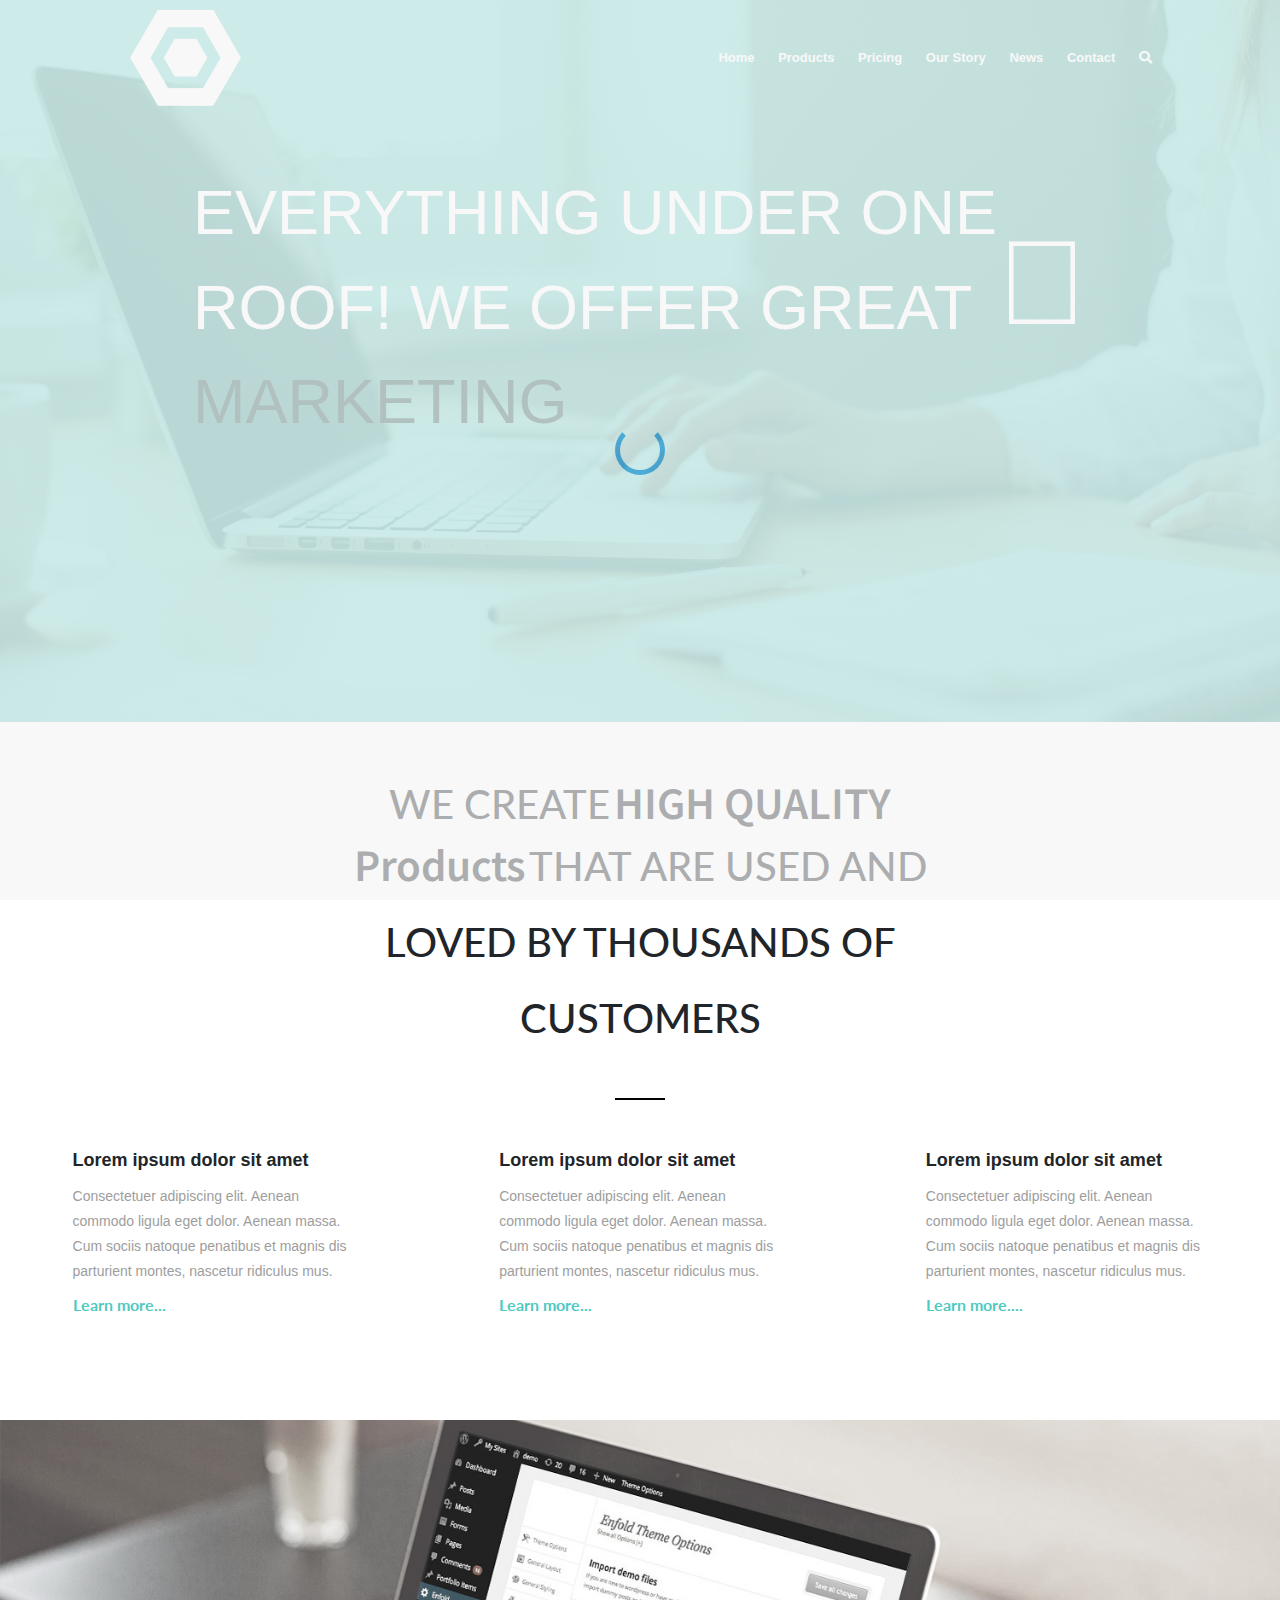
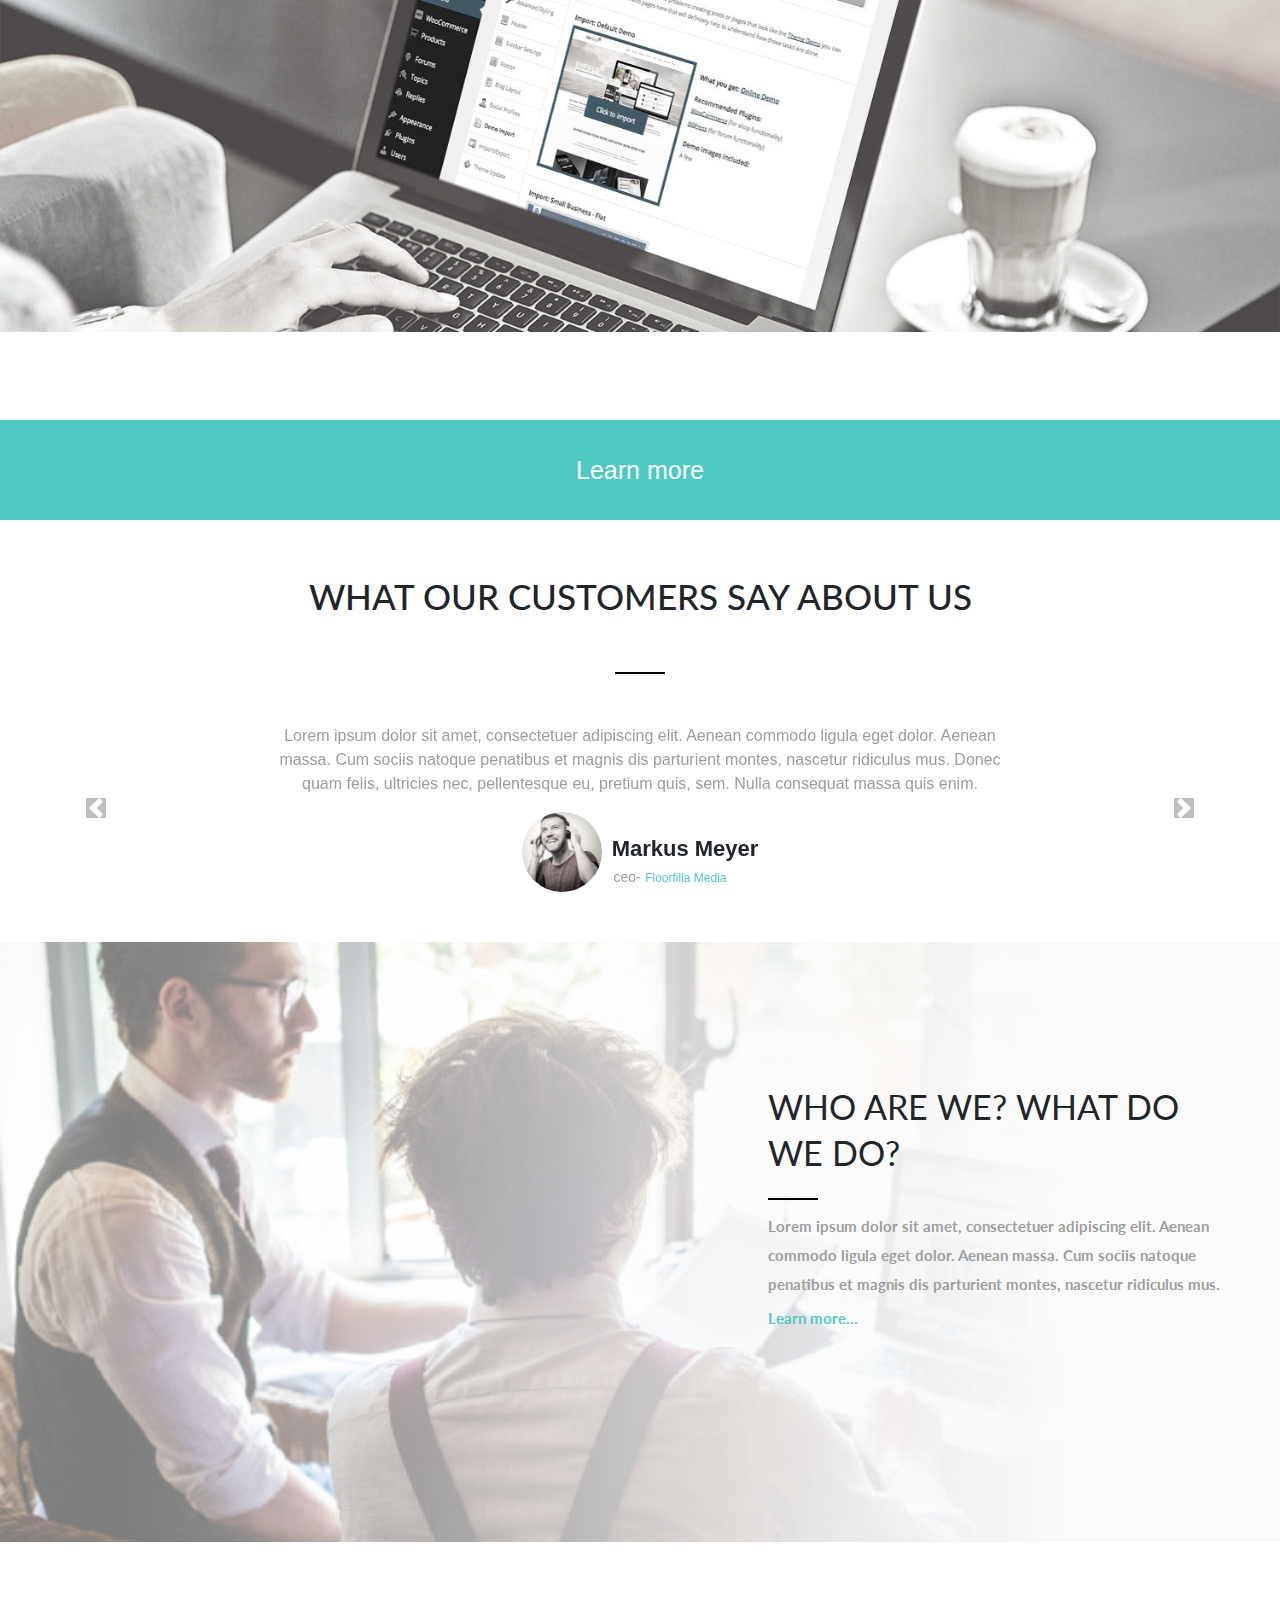
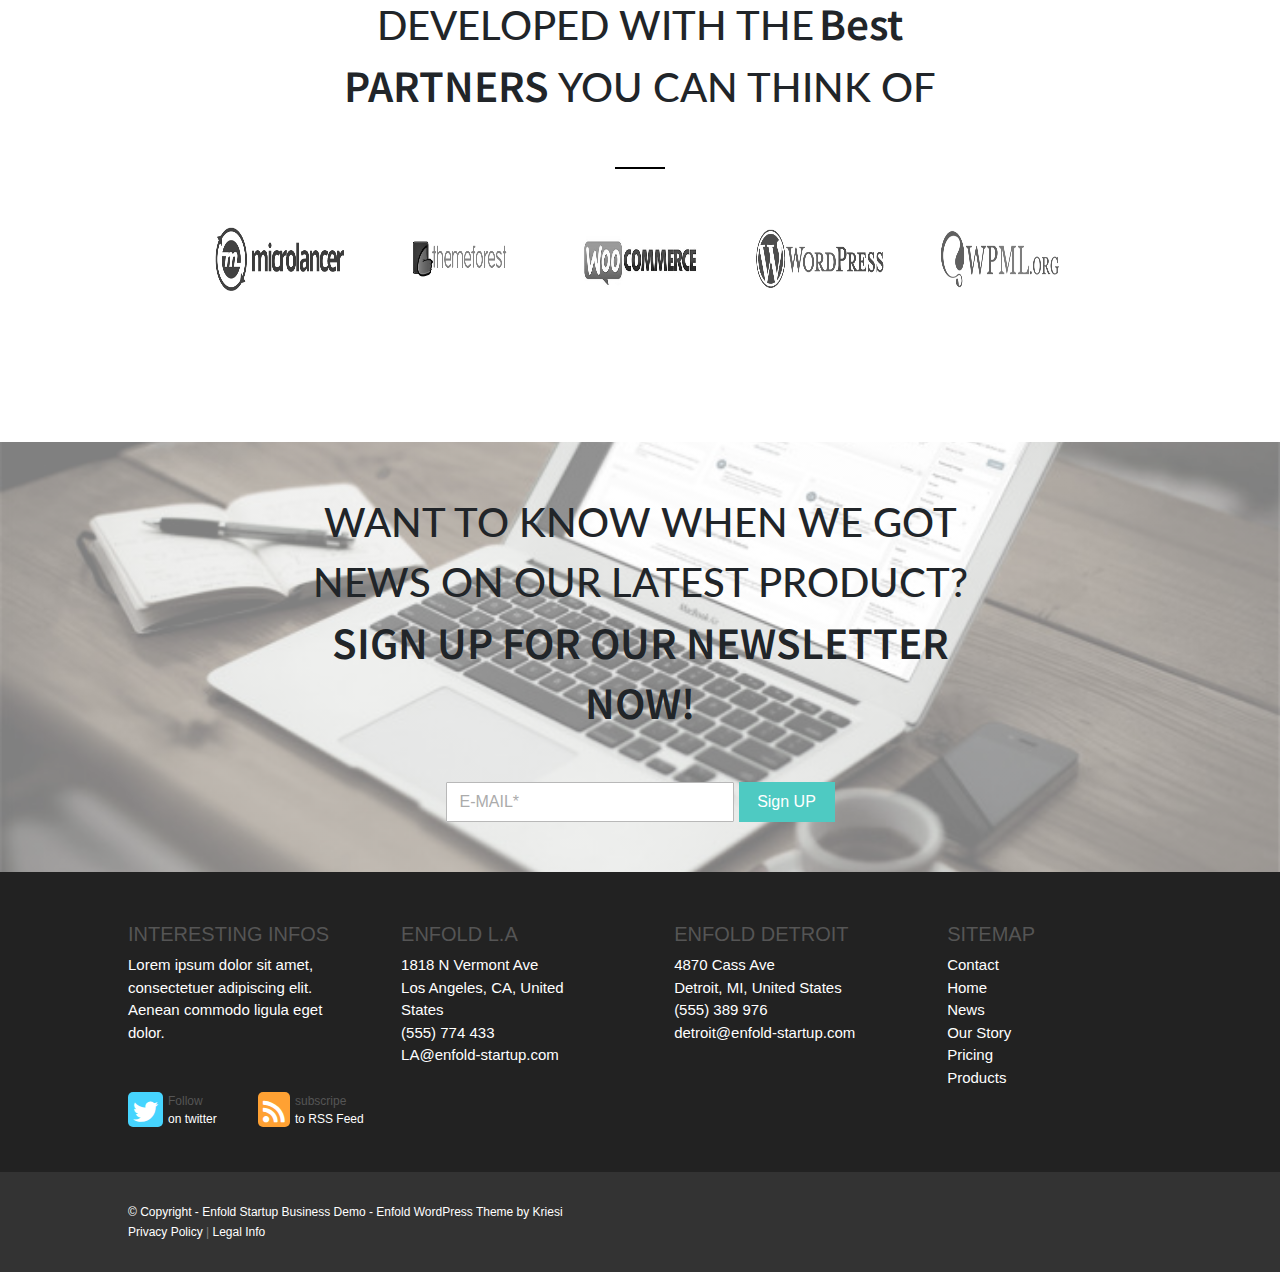
==== index.html @ 27d4fe41 "Project" ====
<!DOCTYPE html>
<html lang="en">
<head>
    <meta charset="UTF-8">
    <meta http-equiv="X-UA-Compatible" content="IE=edge">
    <meta name="viewport" content="width=device-width, initial-scale=1.0">
    <title> Enfold Startup</title>
    <link rel="shortcut icon" href="Additions/images/titleLogo2.PNG" type="image/x-icon" />
    <link rel="stylesheet" href="Css/all.min.css">
    <link rel="preconnect" href="https://fonts.gstatic.com">
    <link href="https://fonts.googleapis.com/css2?family=Lato:wght@300&display=swap" rel="stylesheet">
    <link rel="stylesheet" href="https://pro.fontawesome.com/releases/v5.10.0/css/all.css" integrity="sha384-AYmEC3Yw5cVb3ZcuHtOA93w35dYTsvhLPVnYs9eStHfGJvOvKxVfELGroGkvsg+p" crossorigin="anonymous"/>
    <link rel="preconnect" href="https://fonts.gstatic.com">
    <link href="https://fonts.googleapis.com/css2?family=Noto+Sans+SC:wght@500&display=swap" rel="stylesheet">  
    <link rel="stylesheet" href="https://maxcdn.bootstrapcdn.com/bootstrap/4.0.0/css/bootstrap.min.css" integrity="sha384-Gn5384xqQ1aoWXA+058RXPxPg6fy4IWvTNh0E263XmFcJlSAwiGgFAW/dAiS6JXm" crossorigin="anonymous">
    <link rel="stylesheet" href="Css/Style.css">
</head>
<body>

    <nav class="myNav">
        <nav class="navbar navbar-dark bg-secondary">

            <div class="container-fluid">
                <img src="Additions/images/logo_coming_soon.png" height="80px">
                <button class="navbar-toggler" type="button" data-bs-toggle="collapse" data-bs-target="#navbarToggleExternalContent" aria-controls="navbarToggleExternalContent" aria-expanded="false" aria-label="Toggle navigation">
                    <span class="navbar-toggler-icon"></span>
                </button>
                
            </div>
            
        </nav>
        
        <div class="collapse" id="navbarToggleExternalContent">
    
            <div class="bg-secondary p-4" >
                <ul>
                    <li><a href="./index.html">Home</a></li>
                    <div class="bordering"></div>
                    <li><a href="./Products.html">Products</a></li>
                    <div class="bordering"></div>
                    <li><a href="./pricing.html">Pricing</a></li>
                    <div class="bordering"></div>
                    <li><a href="/ourstory.html">Our Story</a></li>
                    <div class="bordering"></div>
                    <li><a href="./news.html">News</a></li>
                    <div class="bordering"></div>
                    <li><a href="./contact.html">Contact</a></li>
                    <div class="bordering"></div>
                </ul>
            </div>
    
        </div>
    </nav>

    <!-- SECTION 1 -->

    <section class="section1">

        <header class="myHeader">

            <div class="headerContainer">

                <div class="containerDiv1">
                    <img class="myimg" src="Additions/images/logo_coming_soon.png" height="115px">
                </div>

                <div class="containerDiv2">
                    
                    <ul>
                        <li><a href="./index.html">Home</a></li>
                        <li><a href="./Products.html">Products</a></li>
                        <li><a href="./pricing.html">Pricing</a></li>
                        <li><a href="./ourstory.html">Our Story</a></li>
                        <li><a href="./news.html">News</a></li>
                        <li><a href="./contact.html">Contact</a></li>
                        <li>
                            <a href="#"><i class="fas fa-search"></i></a>
                        </li>
                    </ul>

                </div>
                
            </div>

        </header>

        <div class="section1_Div1">

            <div class="section1_Div1_conatiner1">

                <div class="container1_div1">
                    <p>EVERYTHING UNDER ONE</p>
                    <p>ROOF! WE OFFER GREAT</p>
                    <p>MARKETING</p>
                </div>


                <div class="container1_div2">
                    <div class="popupDiv">Watch Our Promo Video</div>
                    <a target="_blank" href="https://vimeo.com/64927358"> <i class="fal fa-play-circle"></i></a>
                </div>
            </div>
        </div>
    </section>

    <!-- END SECTION 1 -->

    <!-- SECTION 2 -->

    <section class="section2">
        
        <div class="section2_Div1"> 
            <p> 
                <span class="words">WE CREATE</span> 
                <span class="strongFont">HIGH QUALITY</span> <br> 
                <span class="strongFont">Products</span> <span class="words">THAT ARE USED AND</span>
                <p class="words">LOVED BY THOUSANDS OF</p>
                <p class="words">CUSTOMERS</p>
            </p>
                <div class="breaks" id="break2"></div>
        </div>

        <div class="section2_Div2_container">

            <div class="containerContent1" id="containerContent1First">
                <h3>Lorem ipsum dolor sit amet</h3>
                <span>Consectetuer adipiscing elit. Aenean commodo ligula</span>
                <span>eget dolor. Aenean massa. Cum sociis natoque</span>
                <span>penatibus et magnis dis parturient montes, nascetur</span>
                <span>ridiculus mus.</span> <br>
                <a href="#">Learn more...</a>
            </div>

            <div class="containerContent1">
                <h3>Lorem ipsum dolor sit amet</h3>
                <span>Consectetuer adipiscing elit. Aenean commodo ligula</span>
                <span>eget dolor. Aenean massa. Cum sociis natoque</span>
                <span>penatibus et magnis dis parturient montes, nascetur</span>
                <span>ridiculus mus.</span> <br>
                <a href="#">Learn more...</a>
            </div>

            <div class="containerContent1">
                <h3>Lorem ipsum dolor sit amet</h3>
                <span>Consectetuer adipiscing elit. Aenean commodo ligula</span>
                <span>eget dolor. Aenean massa. Cum sociis natoque</span>
                <span>penatibus et magnis dis parturient montes, nascetur</span>
                <span>ridiculus mus.</span> <br>
                <a href="#">Learn more....</a>
            </div>
        </div>
    </section>

    <!-- END SECTION 2 -->

    <!-- SECTION 3 -->

    <section class="section3">

        <div class="section3Container">

            <div class="div1">
                <div class="div1Fdiv">

                    <div>
                        <p class="boxing1">First of all select the <span class="EnfoldSpan">“Enfold”</span> option <br> from your admin menu</p>
                        <p class="number1">1</p>
                    </div>

                    <div>
                        <p class="number1" id="num4">4</p>
                        <p class="boxing2" id="num4boxing">Save the page once<br> you are done</p>
                    </div>
                </div>
                
            </div>
        
            <div class="div2">
                <div class="div1Sdiv">
                    
                    <div class="div1Sdiv2Div2">
                        <p class="boxing3">Open the demo<br> import tab</p>
                        <p class="number1">  2</p>
                    </div>
                    
                    <div class="div1SdivDiv1">
                        <p class="number1" id="num1edit">3</p>
                        <p class="boxing4">Select the demo you like and click <br> the <span class="EnfoldSpan">import</span> button</p>
                    </div>
                </div>
            </div>
        </div>

        
    </section>

    <div class="section3ContainerDivDisplay">
        <div class="DivDisplayDiv1">
            <div class="DivDisplayDiv1Div"> 1 </div>
            <div class="DivDisplayDiv1Div"> 2 </div>
            <div class="DivDisplayDiv1Div"> 3 </div>
            <div class="DivDisplayDiv1Div"> 4 </div>
        </div>

        <div class="DivDisplayDiv2">
            <div class="DivDisplayDiv2Div">First of all select the <span class="EnfoldSpan">“Enfold”</span> option from your admin menu</div>
            <div class="DivDisplayDiv2Div">Open the demo import tab</div>
            <div class="DivDisplayDiv2Div">Select the demo you like and click the <span class="EnfoldSpan">import</span> button</div>
            <div class="DivDisplayDiv2Div">Save the page once you are done</div>
        </div>
    </div>
    <!-- END SECTION 3 -->

    <!-- SECTION 4 -->

    <section class="section4">

        <div class="section4Div">
        <p>Learn more</p>
        </div>

    </section>

<!-- End SECTION 4 -->

    <!-- Section 5 -->

    <section class="section5">

        <div class="section5div1">
            <p>WHAT OUR CUSTOMERS SAY ABOUT US</p>
        </div>

        <div class="breaks" id="break3"></div>

        <div>
            <div id="carouselExampleControls" class="carousel slide" data-ride="carousel">

                <div class="carousel-inner">
                    <div class="carousel-item active">  

                        <div class="caroselP">
                            <p>
                                Lorem ipsum dolor sit amet, consectetuer adipiscing elit. Aenean commodo ligula eget dolor. Aenean massa. Cum sociis
                                natoque penatibus et magnis dis parturient montes, nascetur ridiculus mus. Donec quam felis, ultricies nec,
                                pellentesque eu, pretium quis, sem. Nulla consequat massa quis enim.
                            </p>
                        </div>

                        <div class="authorinfo">

                            <div class="autorinfoimg">
                                <img  class="caroselImages" src="./Additions/images/desat-boy-m4-180x180.jpg" height="80px" width="80px">
                            </div>

                            <div class="authorinfodata">
                                <span class="authorname">Markus Meyer</span><br>
                                <span class="authorceo">ceo-</span>
                                <a href="#" class="authormedia"> Floorfilla Media</a>
                            </div>
                        </div>
                    </div>

                  <div class="carousel-item">
                    <div class="caroselP">
                        <p>
                            Donec quam felis, ultricies nec, pellentesque eu, pretium quis, sem. Nulla consequat massa quis enim. Lorem ipsum dolor
                            sit amet, consectetuer adipiscing elit. Aenean commodo ligula eget dolor. Aenean massa. Cum sociis natoque penatibus
                            et magnis dis parturient montes, nascetur ridiculus mus.
                        </p>
                    </div>

                    <div class="authorinfo">

                        <div class="autorinfoimg">
                            <img  class="caroselImages" src="./Additions/images/desat-girl-m15-180x180.jpg" height="80px" width="80px">
                        </div>

                        <div class="authorinfodata">
                            <span class="authorname" id="authornameEdit">Susan Charice</span><br>
                            <span class="authorceo" id="authorceoEdit">ceo-</span>
                            <a href="#" class="authormedia"> Mambajuice</a>
                        </div>
                    </div>
                  </div>

                </div>

                <a class="carousel-control-prev" href="#carouselExampleControls" role="button" data-slide="prev">
                  <span class="carousel-control-prev-icon" aria-hidden="true" style="background-color: grey;"></span>
                  <span class="sr-only">Previous</span>
                </a>
                <a class="carousel-control-next" href="#carouselExampleControls" role="button" data-slide="next">
                  <span class="carousel-control-next-icon" aria-hidden="true" style="background-color: grey;"></span>
                  <span class="sr-only">Next</span>
                </a>
              </div>
        </div>
    </section>
    <!-- END SECTION 5 -->

    <!-- SECTION 6 -->

    <section class="section6">
        <div class="section6Container">
            <div class="s6contContent">
                <p class="s6contContentPmain">WHO ARE WE? WHAT DO</p>
                <p class="s6contContentPmain">WE DO?</p>
                <div class="breaks" style="margin-left: 0; margin-top: 30px; margin-bottom: 20px;"></div>
                <p class="s6contContentP">Lorem ipsum dolor sit amet, consectetuer adipiscing elit. Aenean</p>
                <p class="s6contContentP">commodo ligula eget dolor. Aenean massa. Cum sociis natoque</p>
                <p class="s6contContentP">penatibus et magnis dis parturient montes, nascetur ridiculus mus.</p>
                <a href="#"> Learn more... </a>
            </div>
        </div>
    </section>

    <!-- End Section 6 -->

    <!-- SECTION 7 -->

    <section class="section7">

        <div class="section7Container">

            <div class="s7contContent1">
                <span class="words">DEVELOPED WITH THE</span> 
                <span class="strongFont">Best</span> <br> 
                <span class="strongFont">PARTNERS </span>
                <span class="words">YOU CAN THINK OF</span>
            </div>
            <div class="breaks"></div>


            <div id="carouselExampleSlidesOnly" class="carousel slide" data-ride="carousel">
                <div class="carousel-inner">
                    <div class="carousel-item active">
                        <div class="s7contContent2">
                            <img class="heightAndWidthImgEdit" src="Additions/images/microlancer.png" height="140px" width="250px">
                            <img class="heightAndWidthImgEdit" src="Additions/images/themeforest.png" height="140px" width="250px">
                            <img class="heightAndWidthImgEdit" src="Additions/images/woocommerce.png" height="140px" width="250px">
                            <img class="heightAndWidthImgEdit" src="Additions/images/wordpress.png" height="140px" width="250px">
                            <img class="heightAndWidthImgEdit" src="Additions/images/wpml.png" height="140px" width="250px">
                        </div>
                    </div>
                    
                    <div class="carousel-item">
                        <div class="s7contContent2">
                            <img class="heightAndWidthImgEdit" src="Additions/images/bbpress.png" height="140px" width="250px">
                            <img class="heightAndWidthImgEdit" src="Additions/images/enfold.png" height="140px" width="250px">
                            <img class="heightAndWidthImgEdit" src="Additions/images/envato.png" height="140px" width="250px">    
                            <img class="heightAndWidthImgEdit" src="Additions/images/jquery.png" height="140px" width="250px">
                            <img class="heightAndWidthImgEdit" src="Additions/images/kriesi.png" height="140px" width="250px">
                        </div>
                    </div>
                </div>
            </div>

        </div>
    </section>

    <section class="section7" id="section7ForResponsive">

        <div class="section7Container">

            <div class="s7contContent1">
                <span class="words">DEVELOPED WITH THE</span> 
                <span class="strongFont">Best</span><br>
                <span class="strongFont">PARTNERS</span>
                <span class="words">YOU CAN THINK OF</span>
            </div>
            <div class="breaks"></div>


            <div id="carouselExampleSlidesOnly" class="carousel slide" data-ride="carousel">
                <div class="carousel-inner">
                    <div class="carousel-item active">
                        <div class="responsiveCarosel">
                            <div style="text-align: center; width: 100%;"><img src="Additions/images/microlancer.png" height="230px" width="500px"></div>
                    
                            <div style=" width: 100%; margin: auto; display: flex; justify-content: center; ">
                                <img src="Additions/images/themeforest.png" height="140px" width="50%">
                                <img src="Additions/images/woocommerce.png" height="140px" width="50%">
                            </div>    
                            <div style=" width: 100%; margin: auto; display: flex; justify-content: center;">
                                <img src="Additions/images/wordpress.png" height="140px" width="50%">
                                <img src="Additions/images/wpml.png" height="140px" width="50%">
                            </div>
                        </div>
                    </div>
                    
                    <div class="carousel-item">
                        <div class="responsiveCarosel">
                            <div style="text-align: center; width: 100%;"><img src="Additions/images/bbpress.png" height="230px" width="500px"></div>
                    
                            <div style=" width: 100%; margin: auto; display: flex; justify-content: center; ">
                                <img src="Additions/images/enfold.png" height="140px" width="50%">
                                <img src="Additions/images/envato.png" height="140px" width="50%">
                            </div>    
                            <div style=" width: 100%; margin: auto; display: flex; justify-content: center;">
                                <img src="Additions/images/jquery.png" height="140px" width="50%">
                                <img src="Additions/images/kriesi.png" height="140px" width="50%">
                            </div>
                        </div>
                    </div>
                </div>
            </div>

        </div>
    </section>

    <!--END SECTION 7 -->

    <!-- SECTION 8 -->
    <section class="section8">

        <div class="section8Container">

            <div class="s8conContent1">
                <p class="words">WANT TO KNOW WHEN WE GOT</p>
                <p class="words">NEWS ON OUR LATEST PRODUCT?</p>
                <p class="strongFont">SIGN UP FOR OUR NEWSLETTER</p>
                <p class="strongFont">NOW!</p>
            </div>

            <div class="s8conContent2">

                <div class="s8conContent2Div1">
                    <input type="email" placeholder="E-MAIL*">
                </div>

                <div class="s8conContent2Div2">
                    <input type="button" value="Sign UP">
                </div>

            </div>
        </div>

    </section>

    <!-- END SECTION 8 -->

    <footer class="myfooter">
        
        <div class="footerControl">

            <div class="footerContainer">

                <div class="footerDiv1"> 
                    <h5>INTERESTING INFOS</h5>    
                    <p class="footerDiv1p">Lorem ipsum dolor sit amet, consectetuer adipiscing elit. Aenean commodo ligula eget dolor. </p>
    
                    <div class="footerDiv1_Div1">
                        <div class="fontawesomeeTwit">
                            <i id="twit" class="fab fa-twitter"></i>
                        </div>

                        <p class="footdiv1Div1P">Follow <br>  <a target="_blank" href="https://www.twitter.com">on twitter</a> </p>

                        <div class="fontawesomeeRss">
                            <i id="twit" class="fas fa-rss"></i>
                        </div>
                        <p class="footdiv1Div1P"> subscripe <br>  <a target="_blank" href="#" class="footerDiv1_Div1PA">to RSS Feed</a> </p>
                    </div>
                </div>
    
    
                <div class="footerDiv1" id="footerDiv1edited"> 
                    <h5 class="footerDiv1-h5-EDIT1"> ENFOLD L.A </h5>
                    <p>1818 N Vermont Ave <br>Los Angeles, CA, United States <br> (555) 774 433 <br> LA@enfold-startup.com </p>
                </div>

                <div class="footerDiv1" id="footerDiv1edited"> 
                    <h5 class="footerDiv1-h5-EDIT1">  ENFOLD DETROIT </h5>    
                    <p>4870 Cass Ave<br>Detroit, MI, United States <br> (555) 389 976 <br> detroit@enfold-startup.com </p>
                </div>

                <div class="footerDiv1" id="footerDiv1edited2"> 
                    <h5 class="footerDiv1-h5-EDIT1">  SITEMAP </h5>    
                    <a href="#">Contact</a>
                    <a href="#">Home</a>
                    <a href="#">News</a>
                    <a href="#">Our Story</a>
                    <a href="#"> Pricing </a>
                    <a href="#"> Products </a>
                </div>
            </div>
        </div>
    </footer>

    <footer class="copyright">

        <div class="copyrightContainer">

            <div class="crcontainercontent1">
                <span> © Copyright - </span>
                <a href="#">Enfold Startup Business Demo </a> <span>-</span> <a href="#">Enfold WordPress Theme by Kriesi</a>
            </div>
            
            <div class="crcontainercontent2">
                <a href="#">Privacy Policy</a> <span>|</span> <a href="#"> Legal Info </a>
            </div>
        </div>
    </footer>
    
    <div class="top">
        <div class="topDiv">
            <i class="fas fa-chevron-up"></i>
        </div>
    </div>
    
    <div class="loader-container">
        <div class="loader"></div>
    </div>

    <script src="https://code.jquery.com/jquery-3.5.1.slim.min.js"></script>
    <script src="./Js/jquery-3.5.1.min.js"></script>
    <script src="./Js/script.js"></script>
    <script src="https://cdn.jsdelivr.net/npm/bootstrap@4.5.3/dist/js/bootstrap.bundle.min.js"></script>
    <script src="https://cdn.jsdelivr.net/npm/@popperjs/core@2.9.1/dist/umd/popper.min.js" integrity="sha384-SR1sx49pcuLnqZUnnPwx6FCym0wLsk5JZuNx2bPPENzswTNFaQU1RDvt3wT4gWFG" crossorigin="anonymous"></script>
    <script src="https://cdn.jsdelivr.net/npm/bootstrap@5.0.0-beta3/dist/js/bootstrap.min.js" integrity="sha384-j0CNLUeiqtyaRmlzUHCPZ+Gy5fQu0dQ6eZ/xAww941Ai1SxSY+0EQqNXNE6DZiVc" crossorigin="anonymous"></script>

</body>
</html>
---- Css/Style.css ----
*
{
    margin: 0;
    box-sizing: border-box;
}

.bordering
{
    width: 100%;
    background-color: black;
    height: 0.5px;
}

.breaks
{
    height: 1.75px;
    width: 50px;
    margin:  auto ;
    margin-top: 50px;
    background-color: black;
}   

.p-4 ul li
{
    list-style: none;
}

.p-4 ul li a
{
    color: white;
    line-height: 40px;
}

.bg-secondary
{
    background-color: rgb(78,202,194)!important;    
}

/* section 1 */

.section1
{
    height: 722px;
    width: 100%;
    background-image: linear-gradient(rgba(78,202,194 , 0.7), rgba(78,202,194,0.7 )), url("../Additions/images/pexels-picjumbocom-461077.jpg");
    background-position: center;
    background-size: cover;
    background-repeat: no-repeat;
    background-attachment: fixed;
}

.myHeader
{
    height: 115px;
    width: 100%;
    transition: 0.5s;
    z-index: 10;
}

.myHeader .headerContainer
{
    width: 80%;
    height: 100%;
    margin: auto;
    display: flex;
}

.containerDiv2
{
    display: flex;
    width: 100%;
    justify-content: flex-end;
    color: white;
    font-family: Arial, Helvetica, sans-serif;
    font-weight: bold;
    font-size: 13px;

}

.containerDiv2 ul
{
    padding: 0;
}

.containerDiv2 ul li
{
    display: inline-block;
    list-style: none;
    margin-left: 20px;
    line-height: 115px;
}

.containerDiv2 ul li a
{
    text-decoration: none;
    color: white;
    transition: 0.5s;
}

.containerDiv2 ul li a:hover
{
    color: grey;
}

.section1_Div1_conatiner1
{
    display: flex;
    align-items: center;
    justify-content: center;
}

.container1_div1
{
    padding-top: 50px;
    font-size: 63px;
    color: white;
    overflow: hidden;
}

.container1_div1 p
{
    margin-bottom: 0;
}

.container1_div1 p:nth-child(3)
{
    color: rgb(49,94,91);
}



.fa-play-circle
{
    color: white;
    font-size: 120px;
}
.popupDiv
{
    background-color: black;
    color: white;
    font-family: 'Lato'; 
    font-size: 14px;
    height: 30px;
    line-height: 30px;
    display: none;
    font-weight: bold;
}

/* section 2 */

.section2
{
    width: 100%;
    font-family: "lato";
    padding-bottom: 70px;
}

.section2_Div1
{
    width: 50%;
    margin: auto;
    padding-top: 50px;
    text-align: center;
    font-family: 'Lato';
}

#break2
{
    margin-bottom: 50px;
}

.words
{
    font-size: 40px;
    font-weight: 500;
    font-family: "lato";
}


.strongFont
{
    font-size: 40px;
    font-family: 'Noto Sans SC', sans-serif;
    font-weight: 600;
}

.section2_Div2_container
{
    display: flex;
    justify-content: space-around;
    /* margin-left: 60px; */
    width: 100%;

}

.containerContent1
{
    width: 22%;
    height: 200px;
}

.containerContent1 a
{
    display: inline-block;
    margin-top: 10px;
    color: rgb(78,202,194);
    font-weight: bold;
    text-decoration: none;
}

.containerContent1 span
{
    font-family: sans-serif;    
    line-height: 23px;
    font-weight: 400;
    color: rgb(157,157,157);
    font-size: 14px;
}

.containerContent1 h3
{
    font-family: sans-serif;
    font-weight: 600;
    font-size: 18px;
    margin-bottom: 12px;
}

/* End Section 2 */

/* Section 3 */

.section3
{
    height: 600px;   
    background-image: url("../Additions/images/desat-gb_macbook.jpg");
    background-repeat: no-repeat;
    background-size: 100%;
    padding-top: 1px;
}

.section3Container
{
    width: 100%;
    position: relative;
    top: 20%;
}


.div1
{
    height: 100px;  
    width:60%;
    margin: auto;
}

.box
{
    background-color: white;
    width: 27%;
}

.div1Fdiv
{
    display: none;
    justify-content: space-around;
}

.number1
{
    height: 30px;
    width: 30px;
    text-align: center;
    background-color: rgb(78,202,194);
    border-radius: 50%;
    padding-top: 5px;
    border: none;
    justify-content: center;
    animation: animate 1.5s linear infinite;
    cursor: pointer;
    color: white;
}

@keyframes animate
{
    0%
    {
        box-shadow: 0 0 0 0  rgba(255, 255, 255, .3) , 0 0 0 0  rgba(255, 255, 255, .2);
    }
    40%
    {
        box-shadow: 0 0 0 9px  rgba(255, 255, 255, .3) , 0 0 0 0  rgba(255, 255, 255, .2);
    }
    80%
    {
        box-shadow: 0 0 0 9px  rgba(255, 255, 255, .3) , 0 0 0 0  rgba(255, 255, 255, .2);
    }
    100%
    {
        box-shadow: 0 0 0 0  rgba(255, 255, 255, .3) , 0 0 0 0  rgba(255, 255, 255, .2);
    }
}

.div2
{
    width:18%;
    margin: auto;
    margin-top: 50px;
}

.div1Sdiv
{
    display: none;
    justify-content: space-between;
}

#num1edit
{
    margin-top: 50px;
}

.section3ContainerDivDisplay
{
    height: 300px;
    width: 100%;
    display: none;
}

.DivDisplayDiv1
{
    width: 12%;
    height: 300px;
}

.DivDisplayDiv2
{
    width: 88%;
    height: 300px;
}
.DivDisplayDiv2Div
{
    border: solid rgb(224, 224, 224) 1px;
    padding: 10px;
    margin-bottom: 15px;
    margin-top: 15px;
    color: rgb(157,157,157);
    border-radius: 5px;
    margin-right: 10px;
}

.DivDisplayDiv1Div
{
    height: 40px;
    width: 40px;
    text-align: center;
    border-radius: 50%;
    line-height: 39px;
    margin: auto;
    margin-top: 20px;
    color: rgb(145, 145, 145);
    border: solid rgb(224, 224, 224) 1px;
    font-size: 15px;
}

.EnfoldSpan
{
    color: rgb(78,202,194);
}

.boxing1 , .boxing2 ,.boxing3 , .boxing4
{
    width: 200px;
    color: rgb(180, 180, 180);
    background-color: rgb(255, 255, 255);
    border: solid 1px whitesmoke;
    border-radius: 3px;
    cursor: initial;
    padding: 9px;
    text-align: center;
}

.boxing1
{
    width: 300px;
}

.boxing2
{
    width: 170px;
}

.boxing3
{
    width: 140px;
}

.boxing4
{
    width: 260px;
}

.div1SdivDiv1
{
    margin-top: 70px;
    margin-left: 50px;
}

.div1Sdiv2Div2
{
    margin-top: -40px;
    margin-left: -50px;
}

/* Section 4 */

.section4Div
{
    height: 100px;
    width: 100%;
    background-color: rgb(78,202,194);
    text-align: center;
    line-height: 100px;
    font-family: sans-serif;    
    font-size: 25px;
    color: white;
    transition: 1s;
    margin-bottom: 50px;
}

.section4Div:hover
{
    background-color: rgb(68,68,68);
}

/* End Section 4 */

/* section 5 */

.section5
{
    margin-bottom: 50px;
}

.a
{
    height: 600px;
    width: 100%;
    padding-top: 1px;
}

#break3
{
    margin-bottom: 50px;
}

.section5div1 p
{
    width: 100%;
    text-align: center;
    margin-top: 40px;
    font-family: "lato";
    font-weight: 500;
    font-size: 35px;
}   

.slide
{
    text-align: center;
}

.caroselP
{
    color:rgb(157,157,157);
    font-size: 16px;
    margin-bottom: 20px;
    margin: auto;
    width: 58%;
}

.caroselImages
{
    border-radius: 50%;
}

.authorceo
{
    font-size: 14px;
    margin-left: -30px;
    color:rgb(157,157,157);
}

.authorname
{
    font-size: 22px;
    font-weight: bold;
}

.authormedia
{
    color: rgb(78,202,194);
    font-size: 12px;
}

.authorinfo
{
    display: flex;
    justify-content: center;
}

.authorinfodata
{
    margin-top: 20px;
    margin-left: 10px;
}

#authorceoEdit
{
    margin-left: -44px;
}



/* End Section 5 */

/* section 6 */

.section6
{
    height: 600px;
    width: 100%;
    background-image: linear-gradient(rgba(256,256,256 , 0.4), rgba(256,256,256,0.4 )), url("../Additions/images/hipster-working-705x470.jpg");
    background-position: center;
    background-repeat: no-repeat;
    background-size: 100%;
}

.section6Container
{
    height: 100%;
    display: flex;
    justify-content: flex-end;
    align-items: center;
}

.s6contContent
{
    width: 40%;
    height: 300px;
}

.s6contContentPmain
{
    line-height: 30px;
}

.s6contContent
{
    font-size: 34px;
    font-family: "lato";
}

.s6contContentP
{
    font-family: "lato";
    font-weight: bold;
    font-size: 15px;
    color:rgb(157,157,157);
    line-height: 13px;
}

.s6contContent a
{
    display: block;
    color: rgb(78,202,194);
    font-weight: bold;
    text-decoration: none;
    font-size: 15px;
}
/* End Section 6 */

/* Section 7 */

.section7
{
    height: 500px;
    width:100%;
    padding-top: 1px;
}

#section7ForResponsive
{
    display: none;
    height: 706px;
}

.s7contContent1
{
    width: 80%;
    margin: auto;
    text-align: center;
    padding-top: 50px;
}

.s7contContent2
{
    display: flex;
    justify-content: center;
}

/* End Section 7 */

/* Section 8 */

.section8
{
    background-image: linear-gradient(rgba(256,256,256 , 0.5), rgba(256,256,256,0.5)), url("../Additions/images/desat-laptop-705x470.jpg");
    background-position: center;
    background-repeat: no-repeat;
    background-size: 100%;
    display: flex;
    justify-content: center;
    align-items: center;
    padding: 50px;
    background-color: coral;
}

.section8Container
{
    text-align: center;
}

.section8Container p
{
    margin-bottom: 0;
}

.s8conContent1
{
    text-align: center;
}

.s8conContent2
{
    width: 100%;
    text-align: center;
    display: flex;
    justify-content: center;
    margin-top: 50px;
}

.s8conContent2Div1 input
{
    border: solid rgb(184, 184, 184) 1.5px;
    border-radius: 1px;
    height: 2.5rem;
    width: 18rem;
    padding: 13px;
    outline: 0px;
    color: rgb(173, 173, 173);
}

::placeholder
{
    color: rgb(171,171,171);
}

.s8conContent2Div2 input
{
    background-color: rgb(78,202,194);
    border: 0px;
    outline: 0px;
    margin-left: 5px;
    display:block;
    height: 2.5rem;
    width: 6rem;
    color: white;
    transition: 0.5s;
}

.s8conContent2Div2 input:hover
{
    background-color: rgb(56,181,173);
}

/* End section 8 */

/* footer */

.myfooter
{
    background-color: rgb(34,34,34);
}

.footerControl
{
    height: 300px;
    width: 80%;
    background-color: rgb(34,34,34);
    margin: auto;
    font-size: 15px;
}

.footerContainer
{
    display: flex;
    justify-content: space-between;
    height: 100%;
    align-items: center;
}

.footerDiv1
{
    width: 20%;
    color: white;
}

.footerDiv1 a
{
    display: block;
    color: white;
    text-decoration: none;
}

.footerDiv1 a:hover
{
    color: grey;
}

#footerDiv1edited
{
    margin-top: -60px;
}

#footerDiv1edited2
{
    padding-bottom: 40px;
}
.footerDiv1 h5
{
    color:rgb(85,85,85) ;
}

.footerDiv1_Div1
{
    display: flex;
}

.footerDiv1_Div1 p
{
    margin-right: 20px;
    margin-left: 5px;
    font-size: 12px;
}

.footerDiv1p
{
    margin-bottom: 3rem;
}

.footerDiv1_Div1 p a
{
    color: white;
}

.footerDiv1_Div1 p a:hover
{
    text-decoration: none;
    color: grey;
}

.fa-twitter-square
{
    font-size: 50px;
    color: aqua;
}

.fa-rss-square
{
    font-size: 50px;
    color: aqua;
}

.footdiv1Div1P
{
    color:rgb(85,85,85);
}

.footerDiv1_Div1PA
{
    cursor: pointer;
}

.fontawesomeeTwit , .fontawesomeeRss
{
    height: 35px;
    background-color: rgb(70,212,254);
    width: 35px;
    font-size: 25px;
    text-align: center;
    padding-top: 0.5px;
    border: 0px;
    border-radius: 5px;
}

.fontawesomeeRss
{
    background-color: rgb(255,161,51)
}

/* End Footer1 */

/* Footer 2 */

.copyright
{
    background: rgb(51,51,51);
    width: 100%;
    line-height: 70px;
}

.copyrightContainer
{
    width: 80%;
    margin: auto;
    display: flex;
    justify-content: space-between;
}

.crcontainercontent1 , .crcontainercontent2
{
    width: 50%;
    color: white;
    font-size: 12px;
    font-family: sans-serif;
}

.crcontainercontent1 a , .crcontainercontent2 a
{
    color: white;
}

.crcontainercontent1 a:hover , .crcontainercontent2 a:hover
{
    color: grey;
}


.crcontainercontent2
{
    text-align: right;
}

.crcontainercontent2 span
{
    color: grey;
}

.top 
{
    background-color: rgb(113,113,113);
    position: fixed;
    bottom: 30px;
    right: 30px;
    width: 50px;
    height: 51px;
    cursor: pointer;
    display: none;
    border: none;
    border-radius: 50%;
    transition: 0.75s;
    color: white;
}

.top:hover
{
    background-color: rgb(219, 217, 217);
    color: aqua;
}

.topDiv
{
    width: 100%;
    text-align: center;
    margin-top: 13px;
}






















/* bootstrap Edit */
.bg-dark
{
    color: white;
}

.bg-dark ul
{
    margin: 0;
    padding: 0;
    width: 104%;
    margin-left: -35px;
}

.bg-dark li
{
    list-style: none;
}

#navbarToggleExternalContent
{
    text-align: right;
}

.bg-dark li a
{
    padding: 5px;
    line-height: 30px;
    color: white;
    text-decoration: none;
    cursor: pointer;
}

.bg-dark li a:hover
{
    color: rgb(184, 184, 184);
}

.myNav
{
    display: none;
}



/* Responsive */

@media(max-width:576px)

{
    /* section 1 */
    .section1
    {
        height: 100%;
    }

    .myHeader
    {
        display: none;
    }
    .myNav
    {
        display: block;
    }

    .cont1_div1_span
    {
        font-size: 10vw;
    }

    .section1_Div1_conatiner1
    {
        display: block;
        text-align: center;
    }

    /* End section 1 */



    /* Section 2 */

    .section2_Div1
    {
        width: 100%;
    }

    .words
    {
        font-size: 30px;
    }

    .strongFont
    {
        font-size: 30px;
    }

    .section2_Div2_container
    {
        display: inline-block;
        margin-left: 0;
    }

    #break2
    {
        margin-bottom: 0;
    }

    .containerContent1
    {
        width: 85%;
        margin-left: 50px;
        margin-top: -50px;
    }

    .containerContent1 a
    {
        margin-top: 0;
        padding-top: 5px;
    }

    .ligulaBreakIn
    {
        display: inline;
    }

    #containerContent1First
    {
        margin-top: 50px;
        margin-bottom: 10px;
    }

    /* End section 2 */

    /* Section 3 */

    .section3
    {
        height: 225px;
    }

    .number1
    {
        height: 20px;
        width: 20px;
        padding-top: 0.75px;
        font-size: 12px;
        margin-top: -20px;
        
    }

    .div1Sdiv
    {
        margin-top: 0;
    }

    #num1edit
    {
        margin-top: 0px;
    }

    .section3ContainerDivDisplay
    {
        display: flex;
    }

    .boxing1 ,.boxing2 ,.boxing3 ,.boxing4
    {
        display: none;
    }

    .div1SdivDiv1
    {
        margin-top: -30px;
    }

    /* End Section 3 */

    /* section 4 */

    /* End Section 4 */

    /* Section 5 */

    .caroselP
    {
        width: 50%;
        font-size: 12px;
        margin: auto;
    }

    .caroselImages
    {
        width: 50px;
        height: 50px;
    }

    .authorname
    {
        font-size: 15px ;
    }

    #break3
    {
        margin-top: 30px;
        margin-bottom: 30px;
    }

    .authorceo
    {
        font-size: 14px;
        margin-left: 14px;
        color:rgb(157,157,157);
    }   

    #authorceoEdit
    {
        margin-left: 10px;
    }

    .authorinfodata
    {
        margin-top: 0px;
        margin-left: 0px;
    }

    #authornameEdit
    {
        margin-left: 12px;
    }

    /* End section 5 */

    /* section 6 */

    .section6
    {
        height: 350px;
        background-size: cover;
        background-position: center;
    }
    .section6Container
    {
        justify-content: flex-start;
        width: 100%;
    }

    .s6contContent
    {
        width: 100%;
        margin-left: 50px;
    }

    .s6contContentP
    {
        color:rgb(128, 128, 128);
    }
    /* End section 6 */

    /* section 7 */
    .section7
    {
        display: none;
    }

    #section7ForResponsive
    {
        display: block;
    }
    /* End section 7 */

    /* section 8 */

    .section8
    {
        background-size: cover;
    }

    .section8Container
    {
        width: 90%;
    }

    .s8conContent2
    {
        display: block;
    }

    .s8conContent2Div1 input
    {
        width: 100%;
    }

    .s8conContent1
    {

        margin-top: 50px;
    }

    /* End section 8 */

    /* Footer */
    .footerContainer
    {
        width: 100%;
        display: block;
    }

    .myfooter
    {
        height: 900px;
    }
    .footerDiv1
    {
        width: 100%;
        margin-bottom: 50px;
        padding-top: 50px;
    }
    /* End Footer */

    /* Footer 2 */
    .copyright
    {
        height: 100px;
        padding-top: 30px;
    }
    .copyrightContainer
    {
        line-height: 20px;
        display: block;
    }

    .crcontainercontent1 , .crcontainercontent2
    {
        width: 100%;
    }

    .crcontainercontent2
    {
        text-align: left;
    }
    /* End Footer 2 */

}

@media (min-width: 577px) and (max-width: 768px)
{   
    /* SECTION 1 */

    .myHeader
    {
        display: none;
    }

    .myNav
    {
        display: block;
    }

    .containerDiv2 ul li
    {
        margin: 0;    
        margin-right: 4.5px;    
    }

    .container1_div1
    {
        margin-left: 50px;
    }

    /* SECTION 1 END */

    /* SECTION 2 */

    .section2_Div1
    {
        width: 100%;
    }

    .words
    {
        font-size: 30px;
    }

    .strongFont
    {
        font-size: 30px;
    }

    .section2_Div2_container
    {
        display: inline-block;
        margin-left: 0;
    }

    #break2
    {
        margin-bottom: 0;
    }

    .containerContent1
    {
        width: 85%;
        margin-left: 50px;
        margin-top: -50px;
    }

    .containerContent1 a
    {
        margin-top: 0;
        padding-top: 5px;
    }

    .ligulaBreakIn
    {
        display: inline;
    }

    #containerContent1First
    {
        margin-top: 50px;
        margin-bottom: 10px;
    }

    /* END SECTION 2 */

    /* SECTION 3 */ 
    .section3
    {
        height: 225px;
    }

    .number1
    {
        height: 20px;
        width: 20px;
        padding-top: 0.75px;
        font-size: 12px;
        margin-top: -20px;
        
    }

    .div1Sdiv
    {
        margin-top: 0;
    }

    #num1edit
    {
        margin-top: 0px;
    }

    .section3ContainerDivDisplay
    {
        display: flex;
    }

    .boxing1 ,.boxing2 ,.boxing3 ,.boxing4
    {
        display: none;
    }

    .div1SdivDiv1
    {
        margin-top: -30px;
    }
        
    /* End SECTION 3 */

    /* SECTION 7 */
    .section7
    {
        display: none;
    }

    #section7ForResponsive
    {
        display: block;
    }
    /* END SECTION 7 */

    /* section 8 */
    .section8
    {
        background-size: cover;
    }

    .section8Container
    {
        width: 90%;
    }

    .s8conContent2
    {
        display: block;
    }

    .s8conContent2Div1 input
    {
        width: 100%;
    }

    .s8conContent1
    {

        margin-top: 50px;
    }

    .s8conContent2Div2
    {
        display: flex;
        justify-content: center;
    }
    /* END SECTION 8 */

    /* Footer */
    .footerContainer
    {
        width: 100%;
        display: block;
    }

    .myfooter
    {
        height: 900px;
    }
    .footerDiv1
    {
        width: 100%;
        margin-bottom: 50px;
        padding-top: 50px;
    }
    /* End Footer */

    /* Footer 2 */
    .copyright
    {
        height: 100px;
        padding-top: 30px;
    }
    .copyrightContainer
    {
        line-height: 20px;
        display: block;
    }

    .crcontainercontent1 , .crcontainercontent2
    {
        width: 100%;
    }

    .crcontainercontent2
    {
        text-align: left;
    }
/* End Footer 2 */
}


@media (min-width:769px) and (max-width:992px)
{

    /* SECTION 1 */
    .myHeader
    {
        display: none;
    }
    .myNav
    {
        display: block;
    }

    .container1_div1
    {
        margin-left: 50px;
    }

    /* END SECTION 1 */


    /* SECTION 2 */
    .section2
    {
        height: 1000px;
    }
    /* END SECTION 2 */


    /* SECTION 3 */
    .section3
    {
        padding-top: 50px;
        height: 100%;
    }
    .section3Container
    {
        width: 100%;
        position: relative;
        top: 0;
    }

    .div2
    {
        width:18%;
        margin: auto;
        margin-top: -50px;
    }

    .div1Sdiv2Div2
    {
        margin-top: 40px;
        margin-left: -50px; 
    }   

    #num4
    {
        margin-left: 40px;
    }

    #num4boxing
    {
        margin-left: 40px;
    }

    #num1edit
    {
        margin-top: 8px;
    }
    /*END SECTION 3 */

    /* SECTION 7 */

    .heightAndWidthImgEdit
    {
        width: 130px;
        height: 130px;
    }

    /*END SECTION 7*/

    /* FOOTER */
    .myfooter
    {
        height: 430px;
    }
    .footerContainer
    {
        align-items: baseline;
        padding-top: 12px;
    }

    .footerDiv1_Div1
    {
        display: block;
    }

    .footerDiv1_Div1 p
    {
        margin-left: 0;
    }
    /* END FOOTER */

    /* Footer 2 */

    .copyright
    {
        height: 100px;
        padding-top: 30px;
    }
    .copyrightContainer
    {
        line-height: 20px;
        display: block;
    }

    .crcontainercontent1 , .crcontainercontent2
    {
        width: 100%;
    }

    .crcontainercontent2
    {
        text-align: left;
    }
/* End Footer 2 */




















}

@media  (min-width:993px)
{
    .section3
    {
        padding-top: 50px;
        height: 100%;
        height: 600px;
    }
    #num1edit
    {
        margin-top: -50px;
    }

    .section3Container
    {
        top:0%;
    }

    .heightAndWidthImgEdit
    {
        width: 180px;
        height: 180px;
    }

    /* FOOTER */

    /* END FOOTER */


    .copyright
    {
        height: 100px;
        padding-top: 30px;
    }
    .copyrightContainer
    {
        line-height: 20px;
        display: block;
    }

    .crcontainercontent1 , .crcontainercontent2
    {
        width: 100%;
    }

    .crcontainercontent2
    {
        text-align: left;
    }


    .footerDiv1_Div1 p a
    {
        width: 70px;
    }
    .fontawesomeeTwit, .fontawesomeeRss
    {
        padding: 5px;
    }

    #twit
    {
        display: block;
        margin-top: 2px;
    }

    .footerContainer
    {
        align-items: baseline;
        padding-top: 50px;
    }

}



/* PreLoader */

.loader-container
{
    width: 100%;
    height: 100vh;
    background-color: whitesmoke;
    text-align: center;
    position: fixed;
    top: 0;
    right: 0;
    z-index:999999;
    display: flex;
    align-items: center;
    justify-content: center;
}

.loader
{
    width: 50px;
    height: 50px;
    border: solid 5px;
    color: #3498db;
    border-radius:50%;
    border-top-color:transparent ;
    animation: loader 1.2s linear infinite;
}

@keyframes loader
{
    to
    {
        transform: rotate(360deg);
    }
}
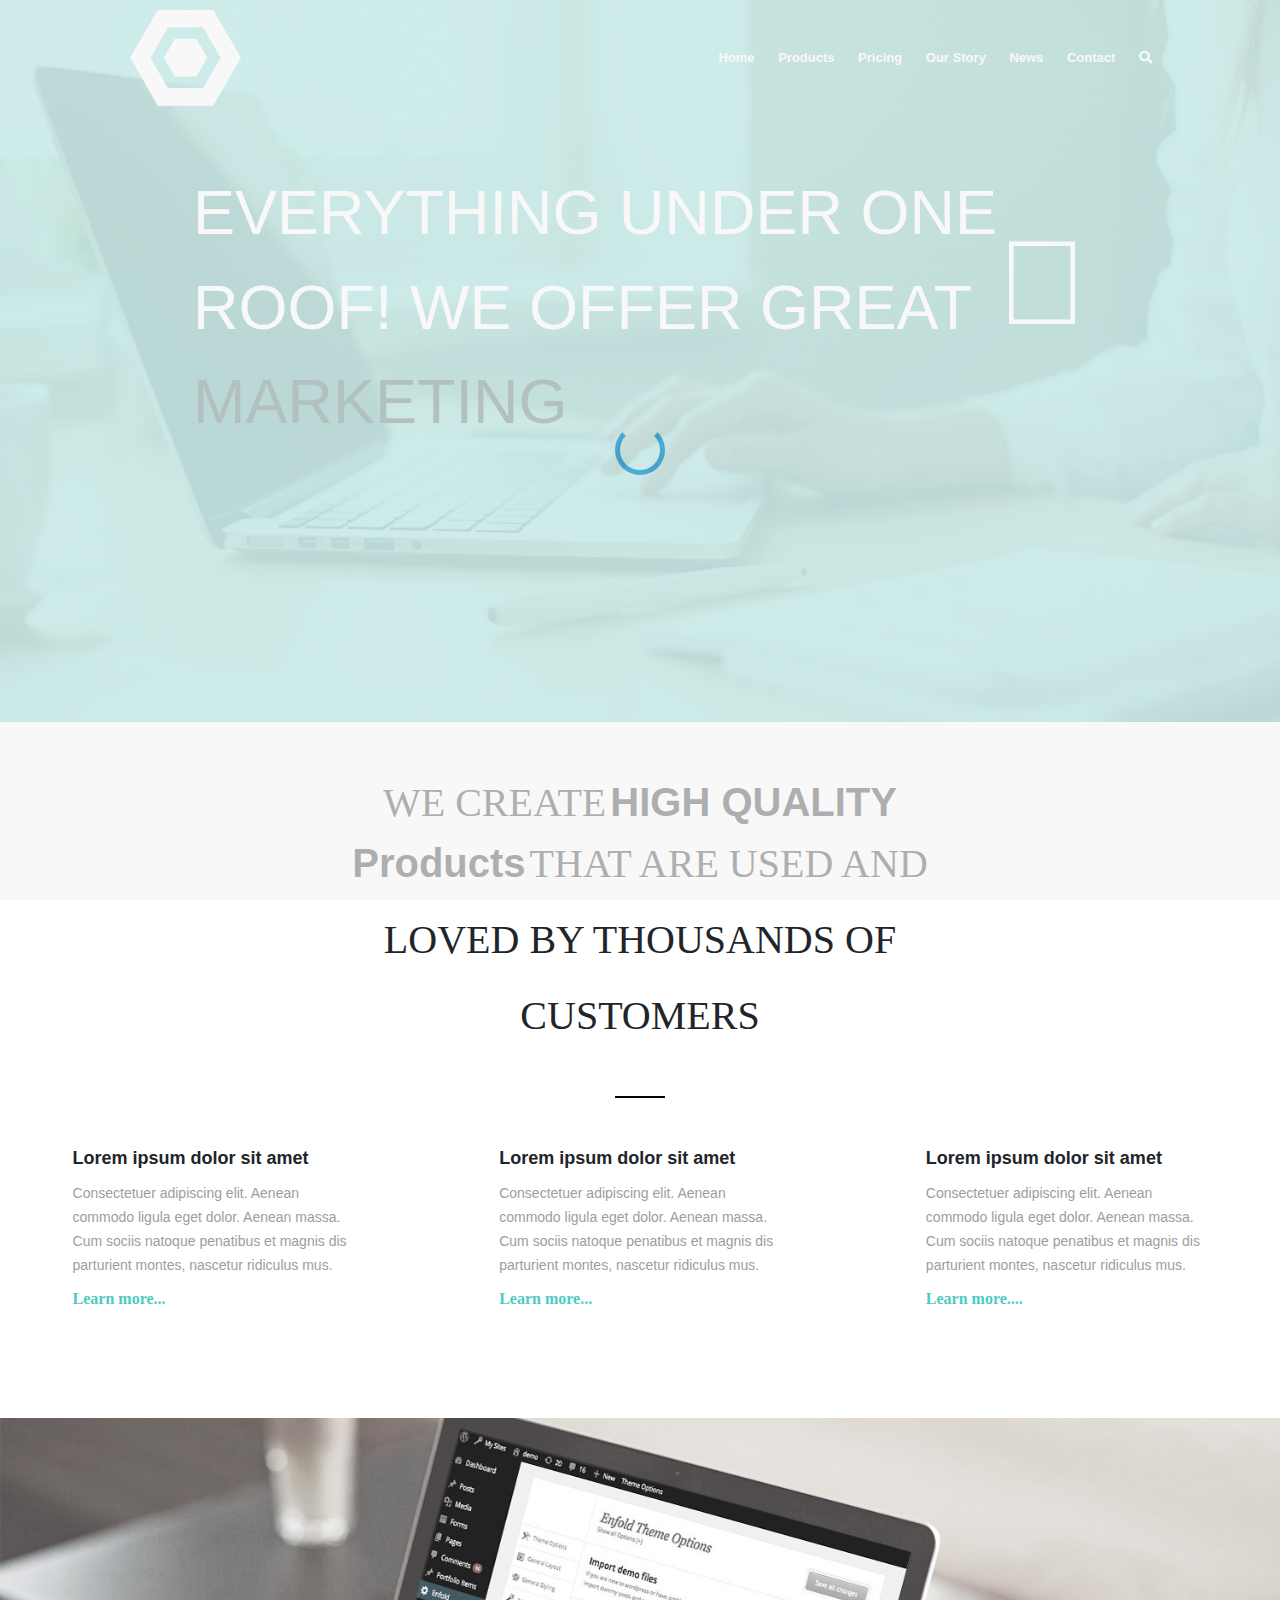
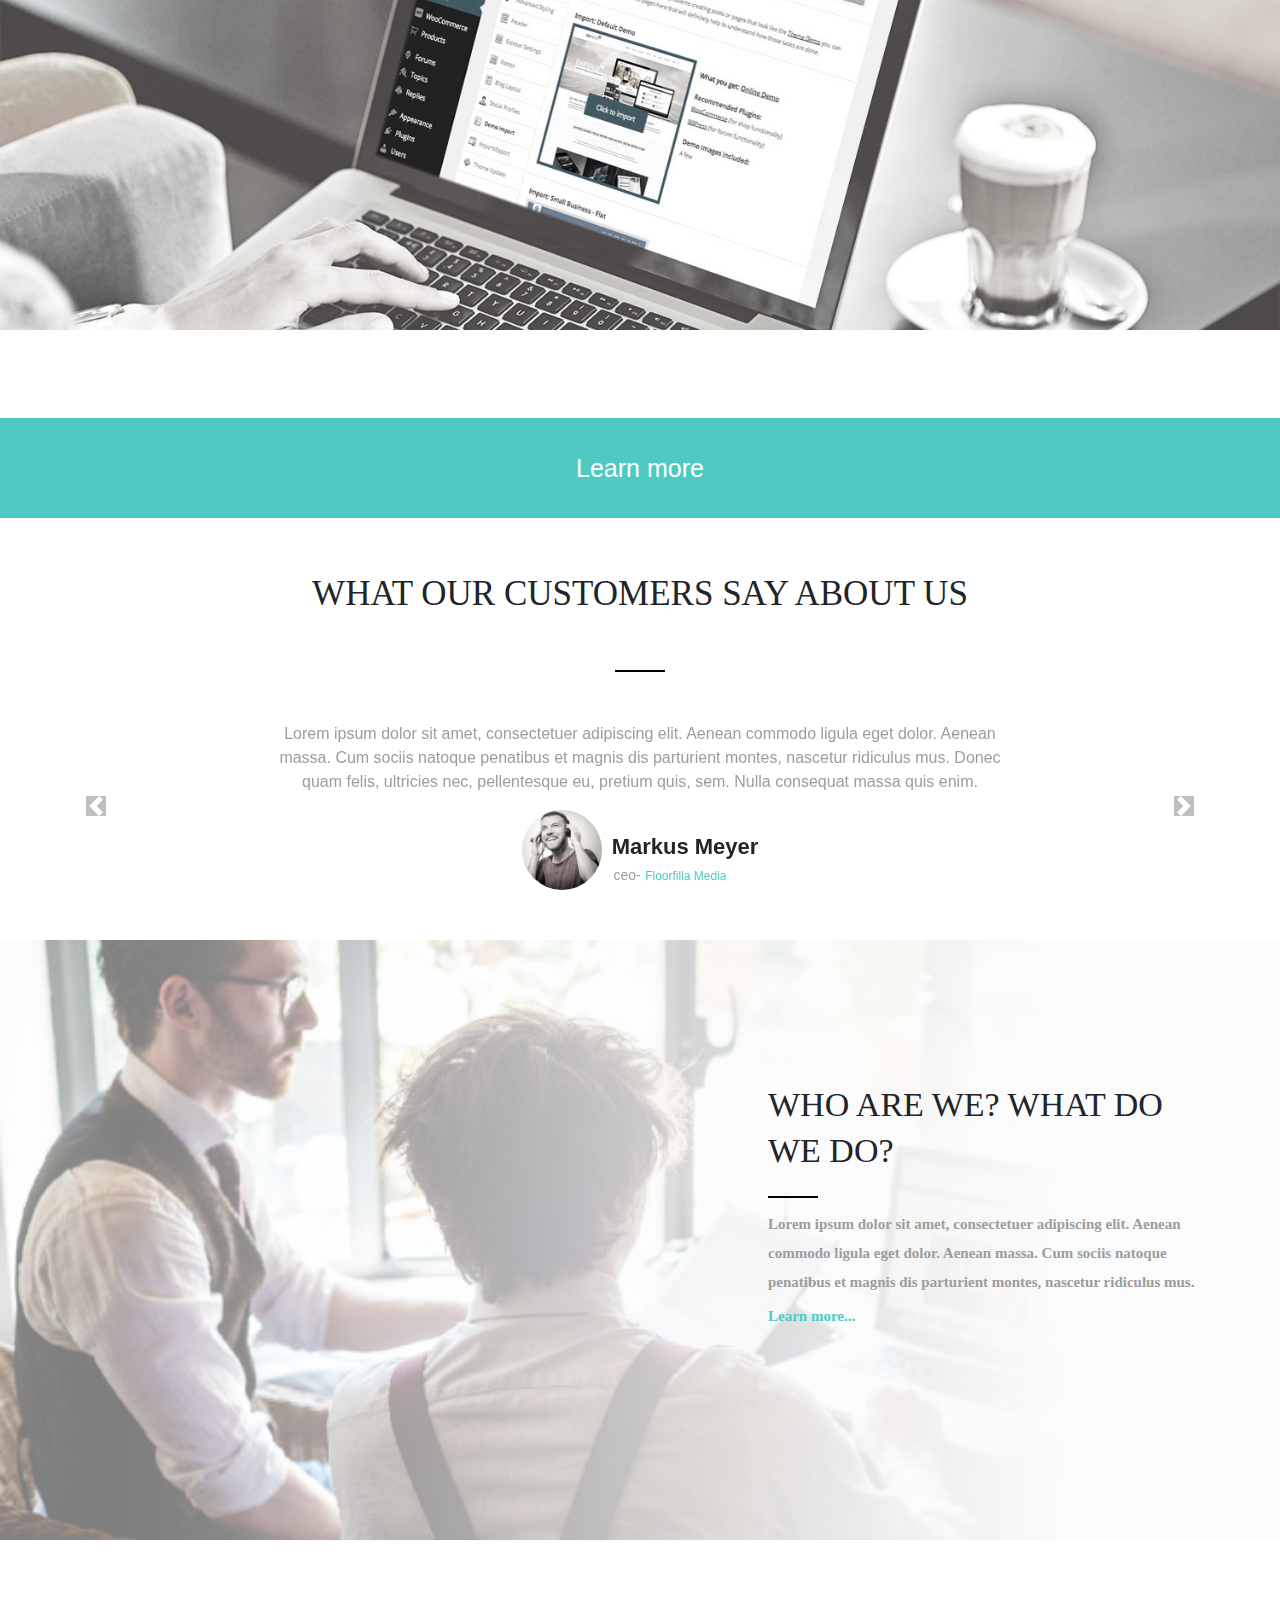
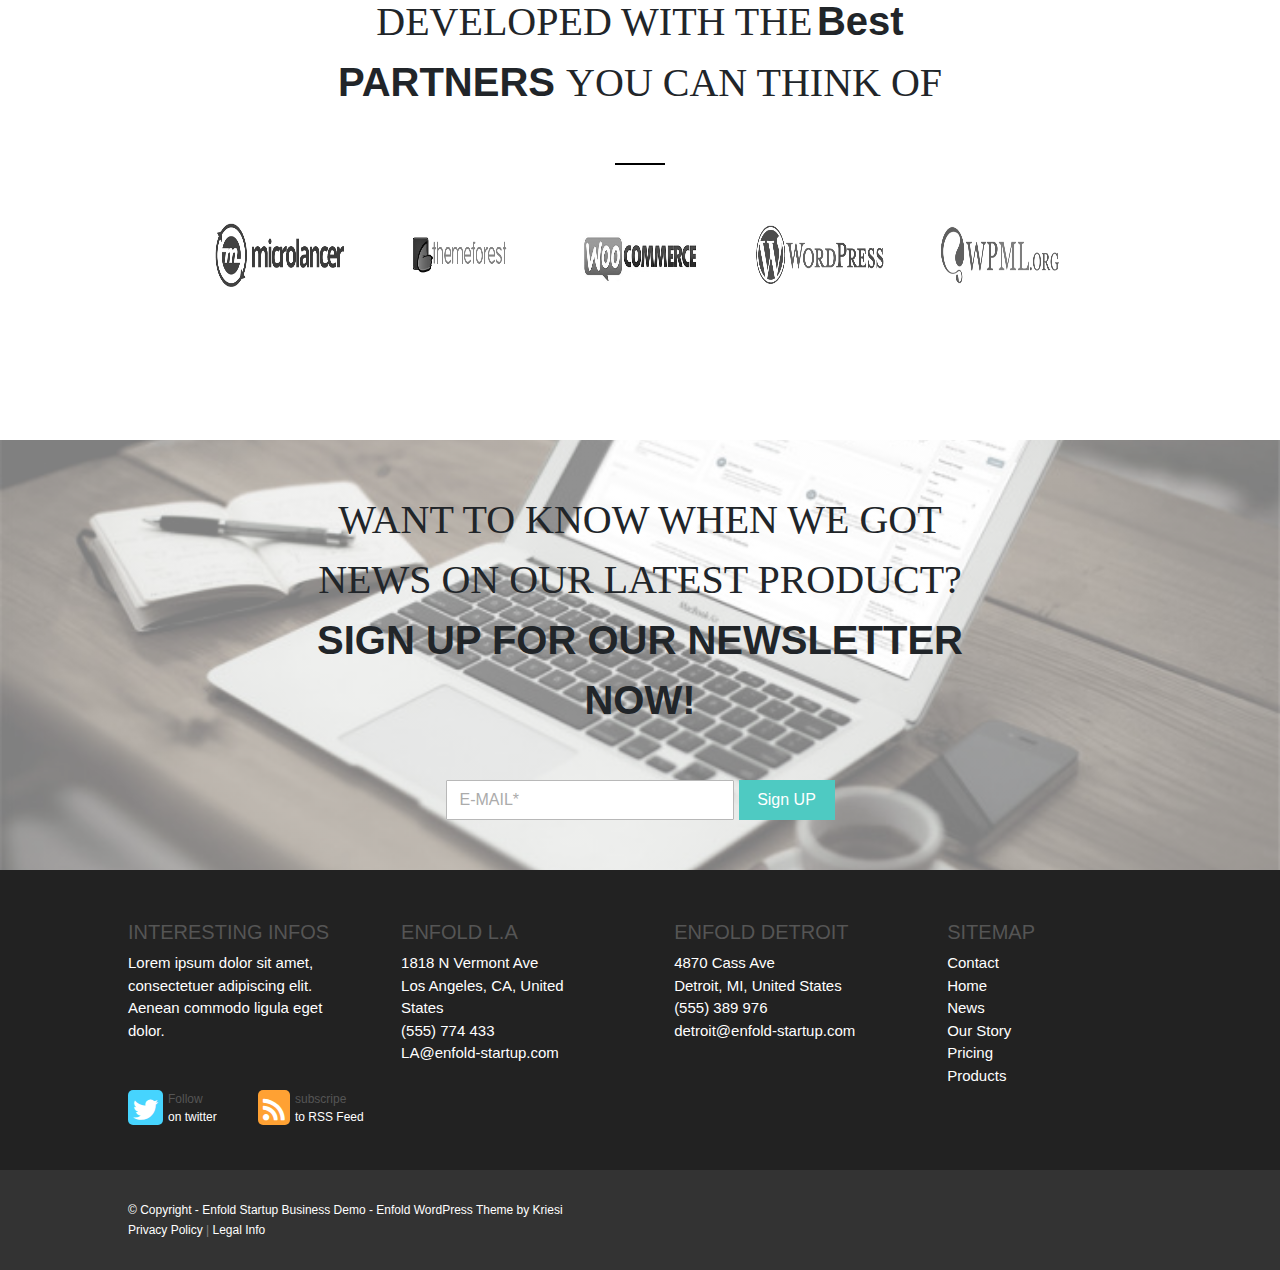
==== commit a26f6fff: "Update index.html" ====
--- a/index.html
+++ b/index.html
@@ -4,14 +4,14 @@
     <meta charset="UTF-8">
     <meta http-equiv="X-UA-Compatible" content="IE=edge">
     <meta name="viewport" content="width=device-width, initial-scale=1.0">
-    <title> Enfold Startup</title>
+    <title> Project </title>
     <link rel="shortcut icon" href="Additions/images/titleLogo2.PNG" type="image/x-icon" />
     <link rel="stylesheet" href="Css/all.min.css">
-    <link rel="preconnect" href="https://fonts.gstatic.com">
-    <link href="https://fonts.googleapis.com/css2?family=Lato:wght@300&display=swap" rel="stylesheet">
+<!--     <link rel="preconnect" href="https://fonts.gstatic.com"> -->
+<!--     <link href="https://fonts.googleapis.com/css2?family=Lato:wght@300&display=swap" rel="stylesheet"> -->
     <link rel="stylesheet" href="https://pro.fontawesome.com/releases/v5.10.0/css/all.css" integrity="sha384-AYmEC3Yw5cVb3ZcuHtOA93w35dYTsvhLPVnYs9eStHfGJvOvKxVfELGroGkvsg+p" crossorigin="anonymous"/>
-    <link rel="preconnect" href="https://fonts.gstatic.com">
-    <link href="https://fonts.googleapis.com/css2?family=Noto+Sans+SC:wght@500&display=swap" rel="stylesheet">  
+<!--     <link rel="preconnect" href="https://fonts.gstatic.com"> -->
+<!--     <link href="https://fonts.googleapis.com/css2?family=Noto+Sans+SC:wght@500&display=swap" rel="stylesheet">   -->
     <link rel="stylesheet" href="https://maxcdn.bootstrapcdn.com/bootstrap/4.0.0/css/bootstrap.min.css" integrity="sha384-Gn5384xqQ1aoWXA+058RXPxPg6fy4IWvTNh0E263XmFcJlSAwiGgFAW/dAiS6JXm" crossorigin="anonymous">
     <link rel="stylesheet" href="Css/Style.css">
 </head>
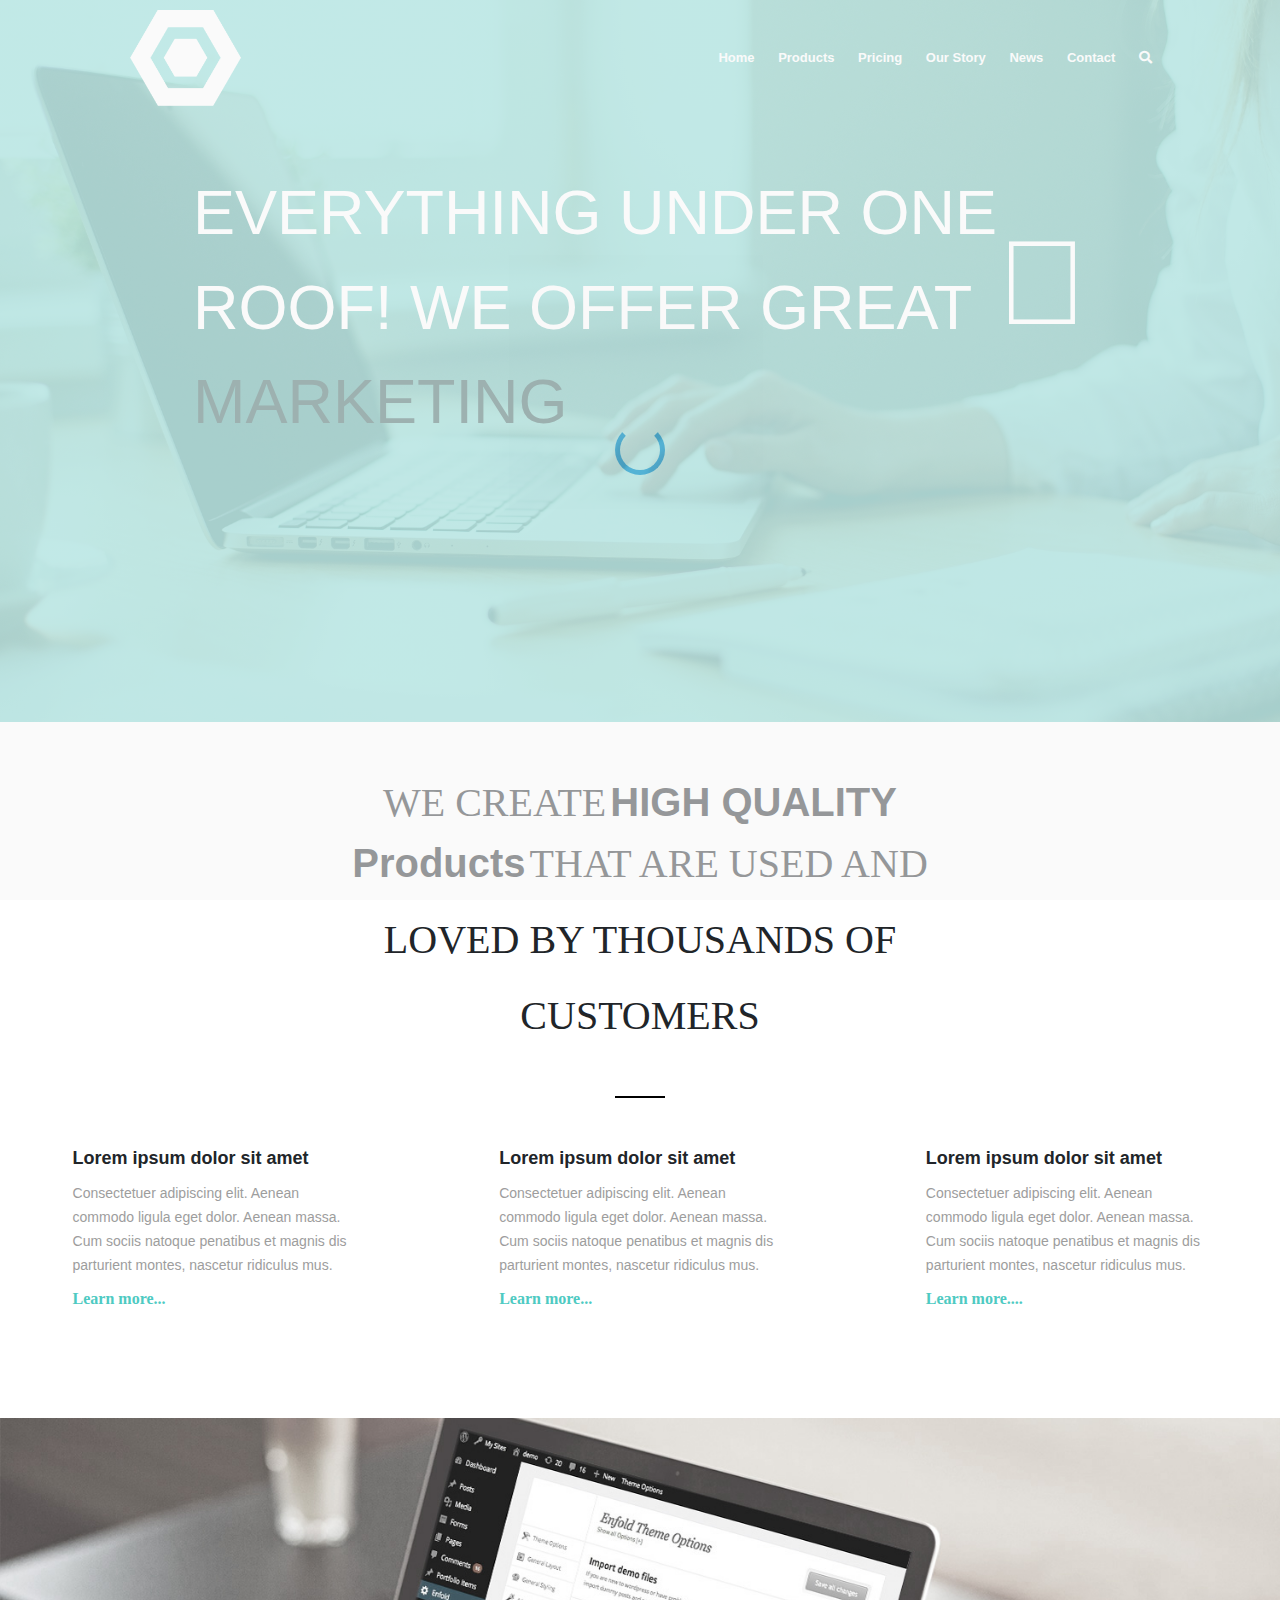
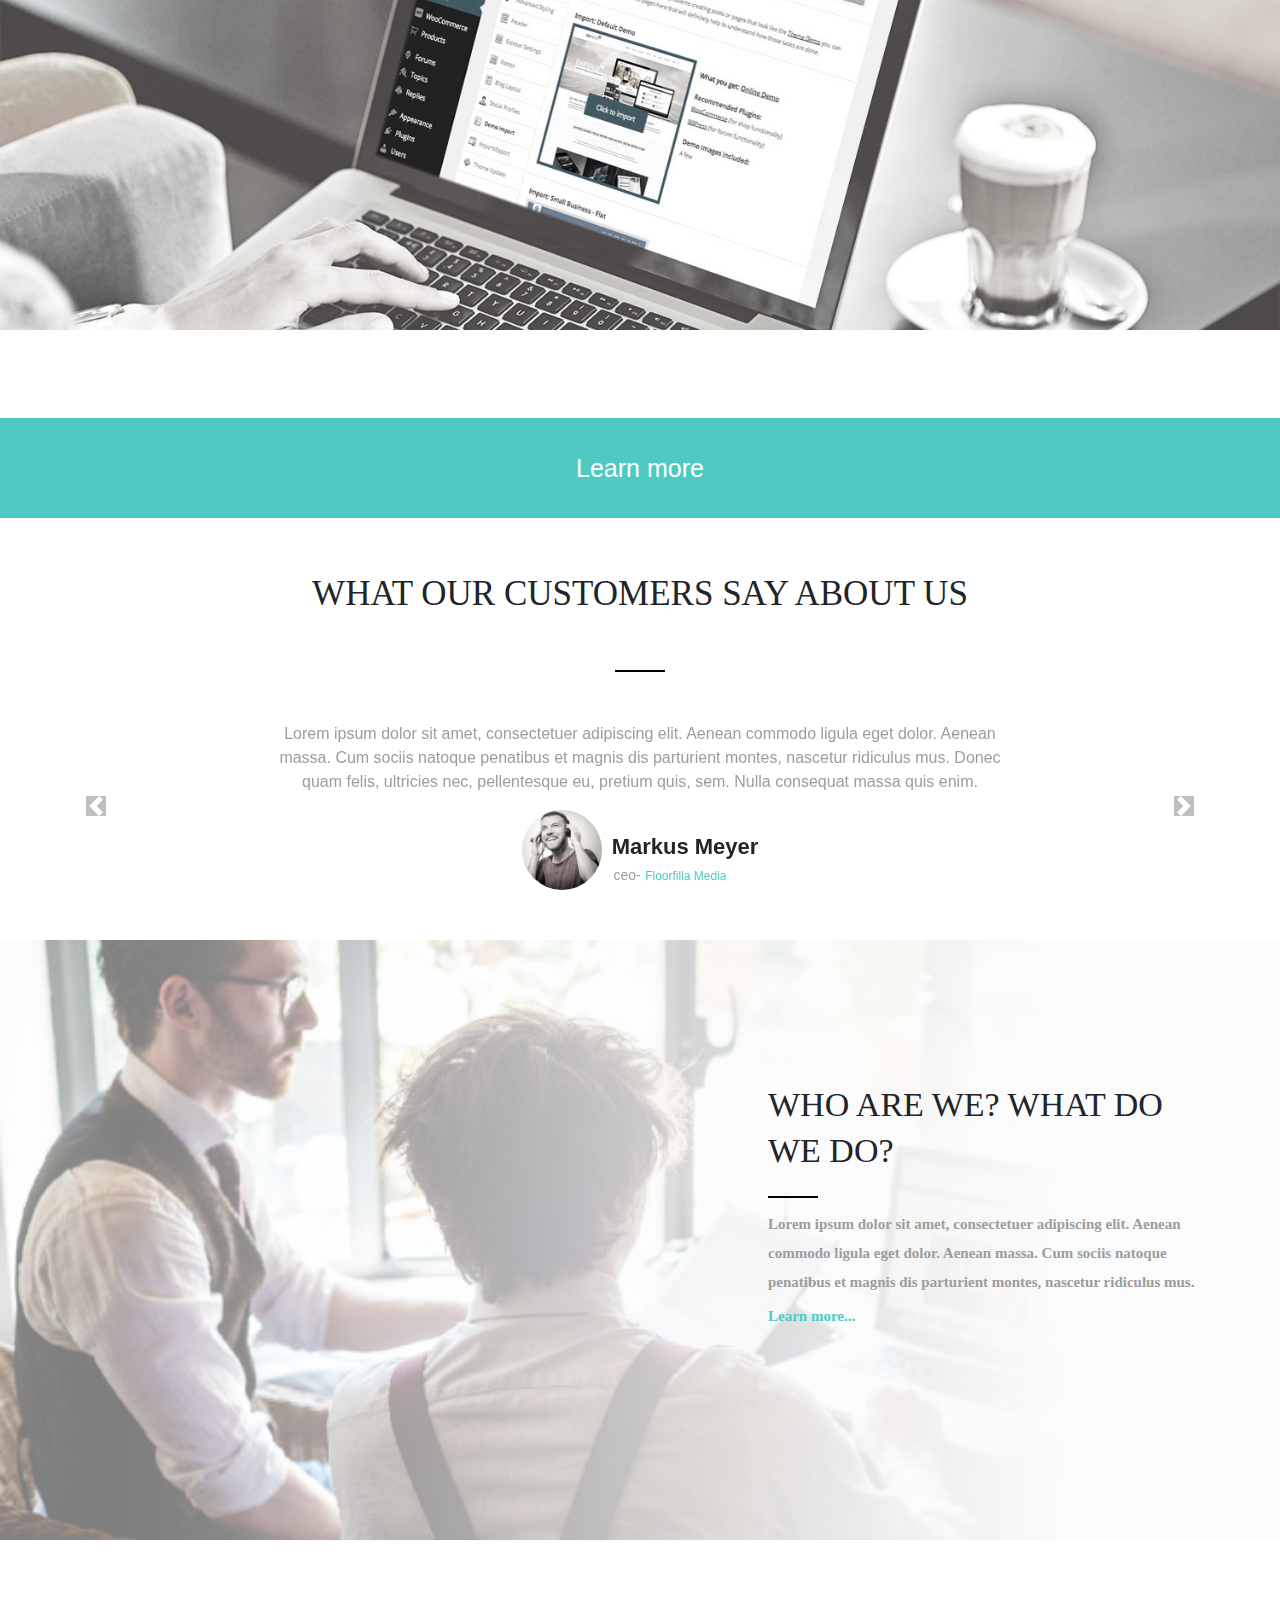
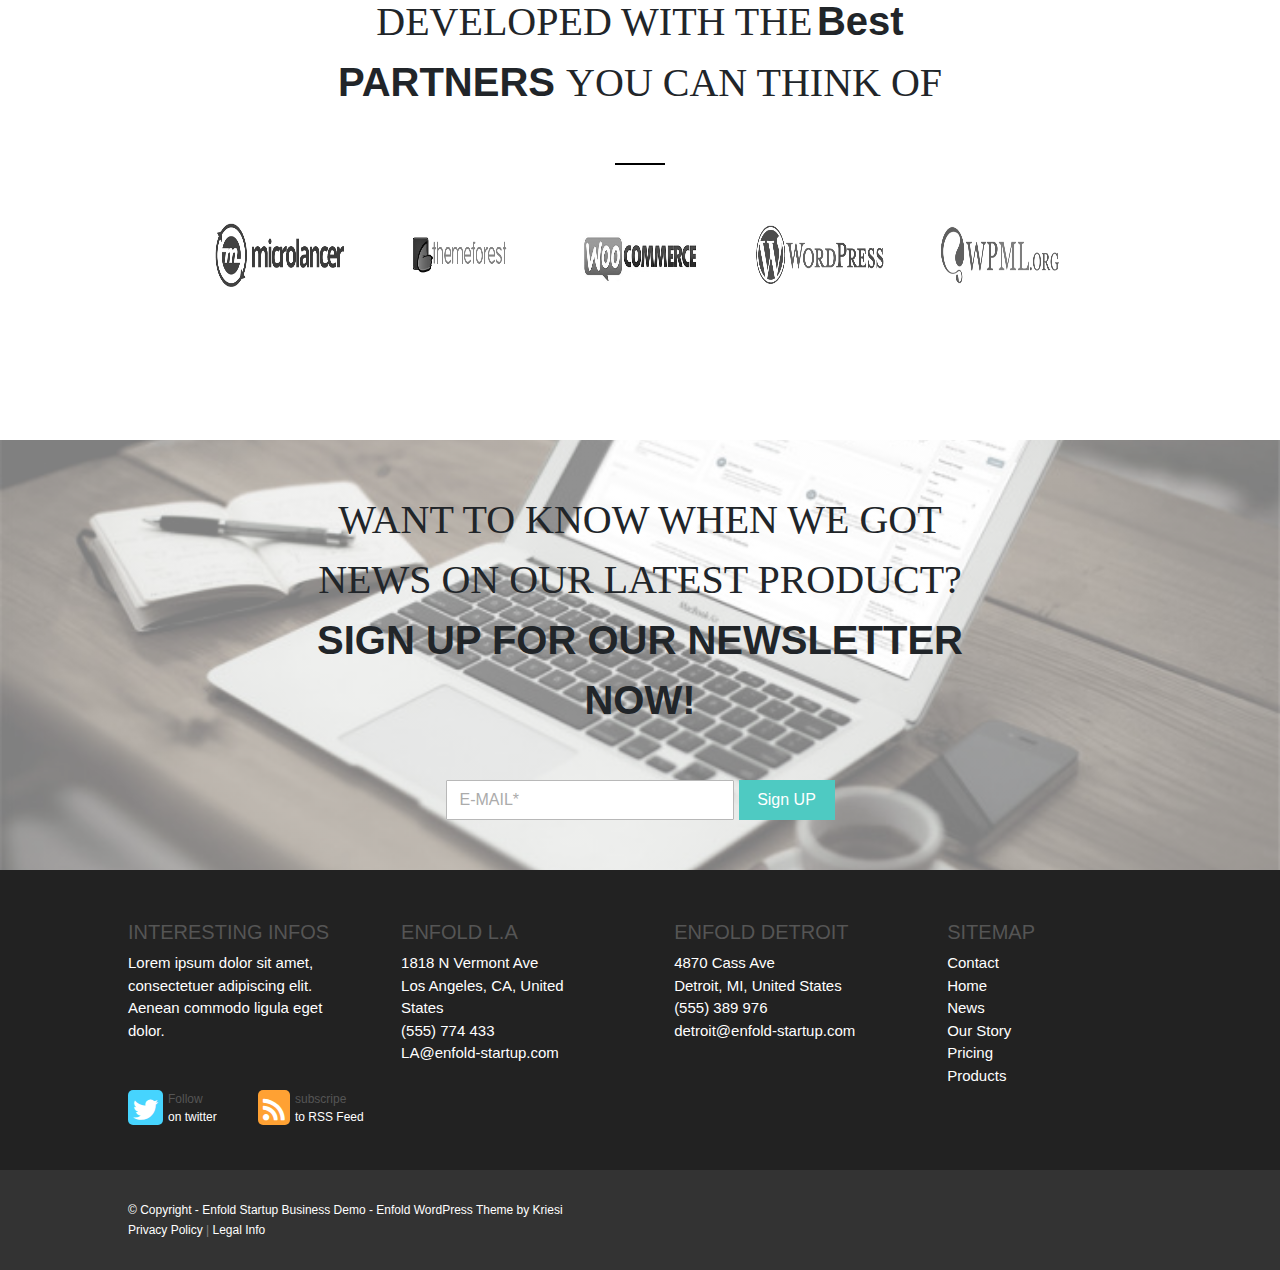
==== commit e62eb801: "Update index.html" ====
--- a/index.html
+++ b/index.html
@@ -9,7 +9,7 @@
     <link rel="stylesheet" href="Css/all.min.css">
 <!--     <link rel="preconnect" href="https://fonts.gstatic.com"> -->
 <!--     <link href="https://fonts.googleapis.com/css2?family=Lato:wght@300&display=swap" rel="stylesheet"> -->
-    <link rel="stylesheet" href="https://pro.fontawesome.com/releases/v5.10.0/css/all.css" integrity="sha384-AYmEC3Yw5cVb3ZcuHtOA93w35dYTsvhLPVnYs9eStHfGJvOvKxVfELGroGkvsg+p" crossorigin="anonymous"/>
+<!--     <link rel="stylesheet" href="https://pro.fontawesome.com/releases/v5.10.0/css/all.css" integrity="sha384-AYmEC3Yw5cVb3ZcuHtOA93w35dYTsvhLPVnYs9eStHfGJvOvKxVfELGroGkvsg+p" crossorigin="anonymous"/> -->
 <!--     <link rel="preconnect" href="https://fonts.gstatic.com"> -->
 <!--     <link href="https://fonts.googleapis.com/css2?family=Noto+Sans+SC:wght@500&display=swap" rel="stylesheet">   -->
     <link rel="stylesheet" href="https://maxcdn.bootstrapcdn.com/bootstrap/4.0.0/css/bootstrap.min.css" integrity="sha384-Gn5384xqQ1aoWXA+058RXPxPg6fy4IWvTNh0E263XmFcJlSAwiGgFAW/dAiS6JXm" crossorigin="anonymous">
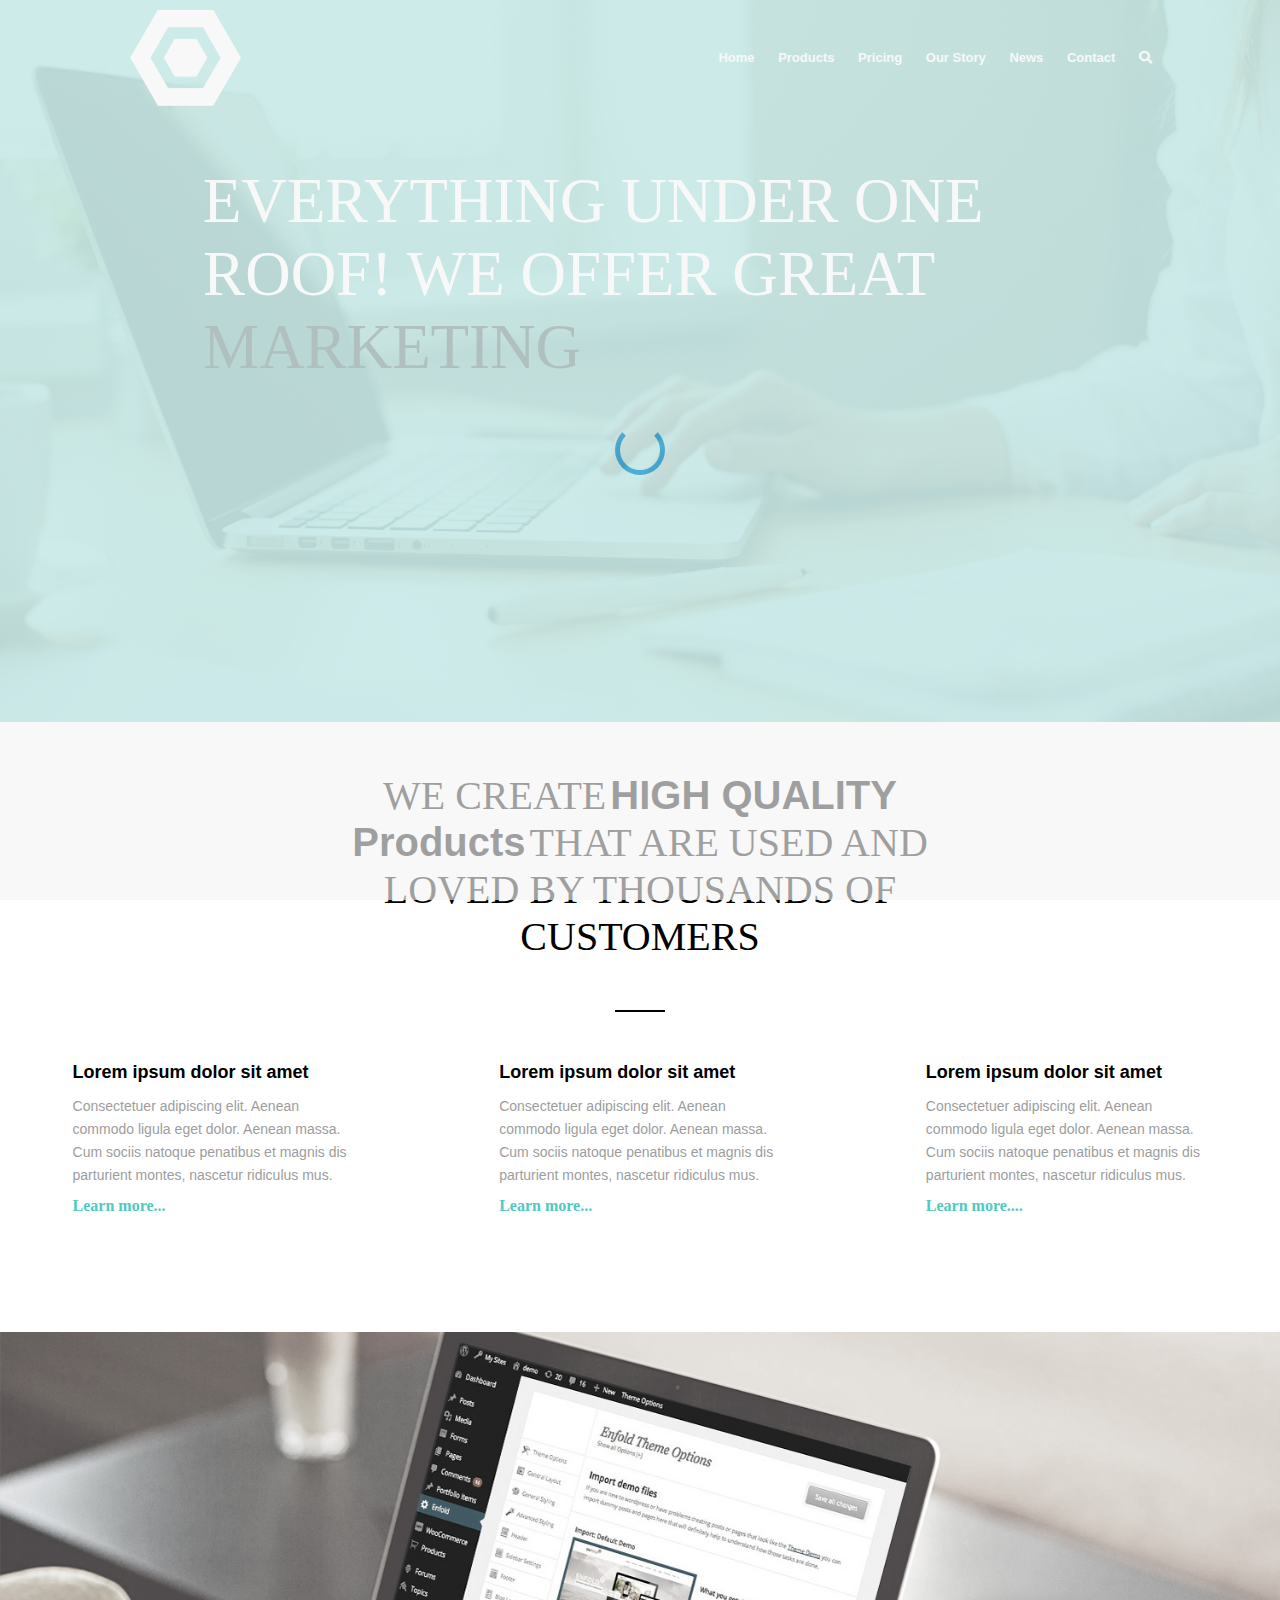
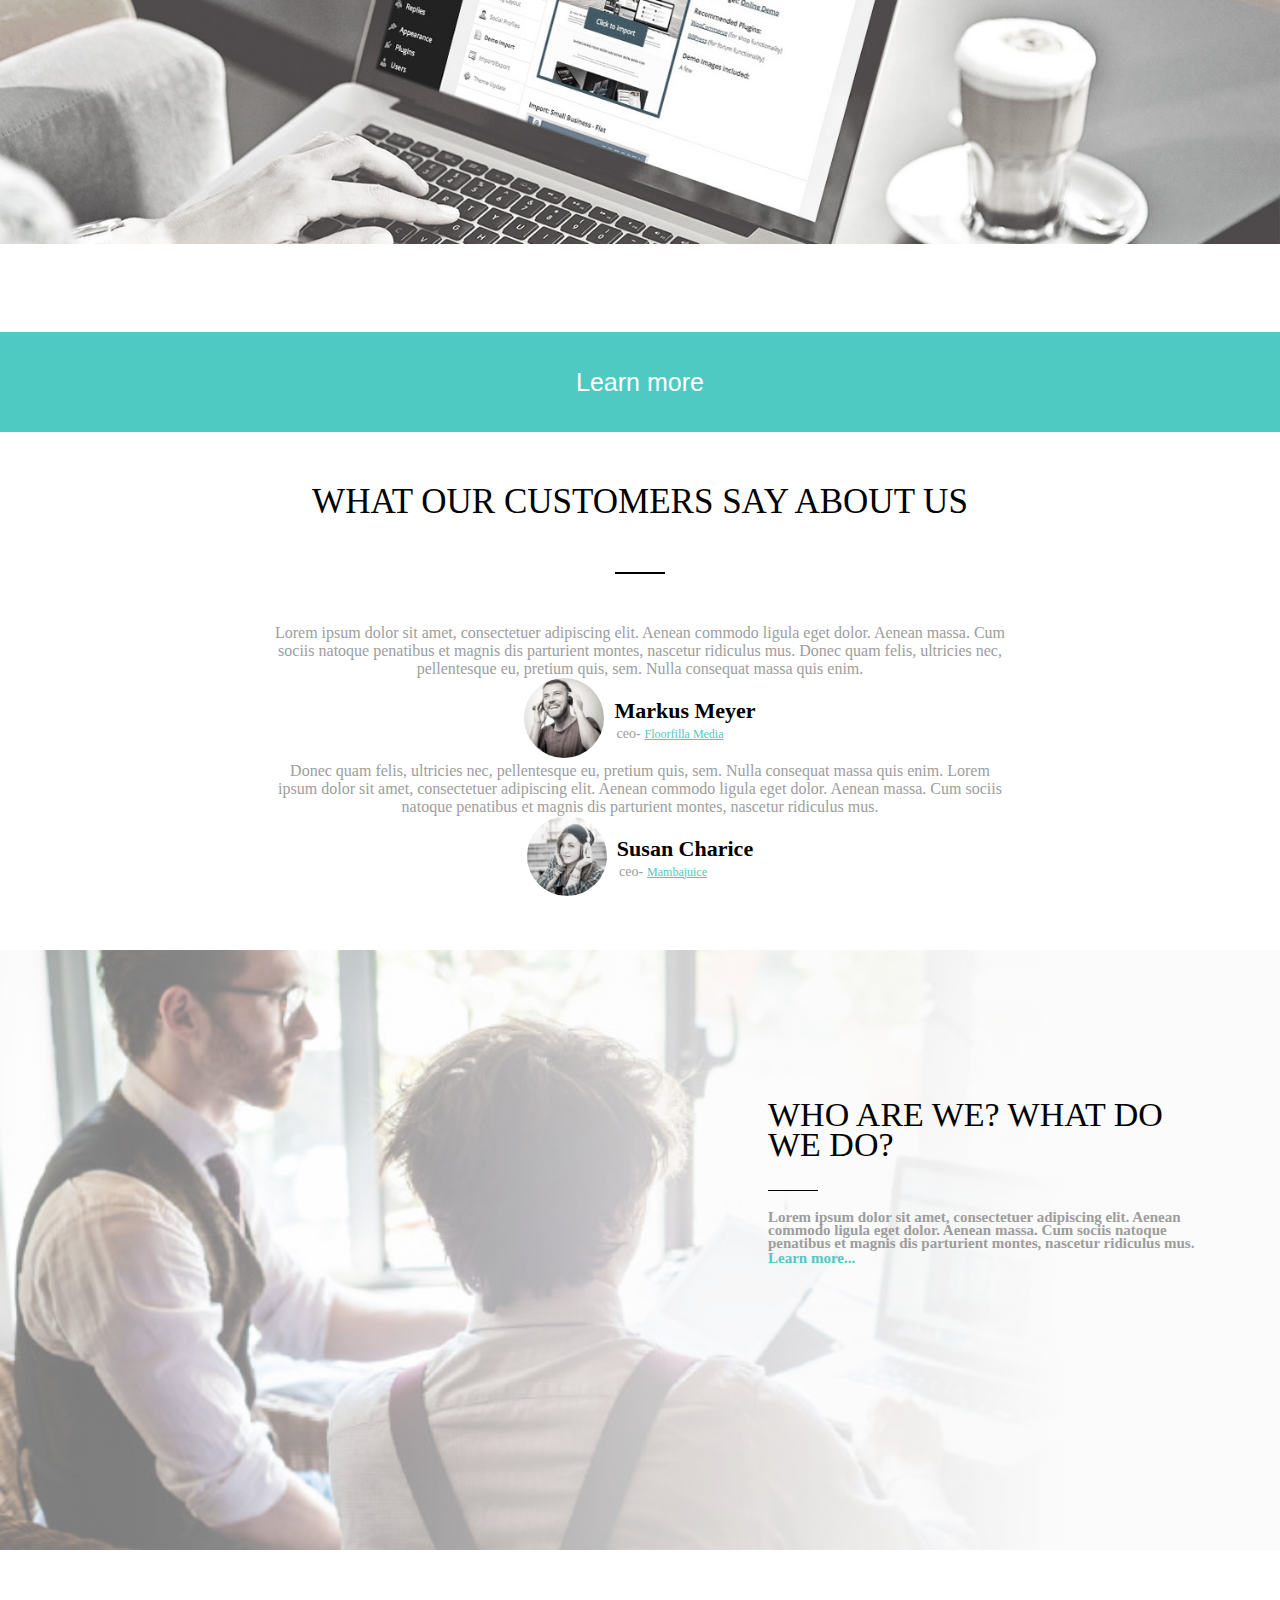
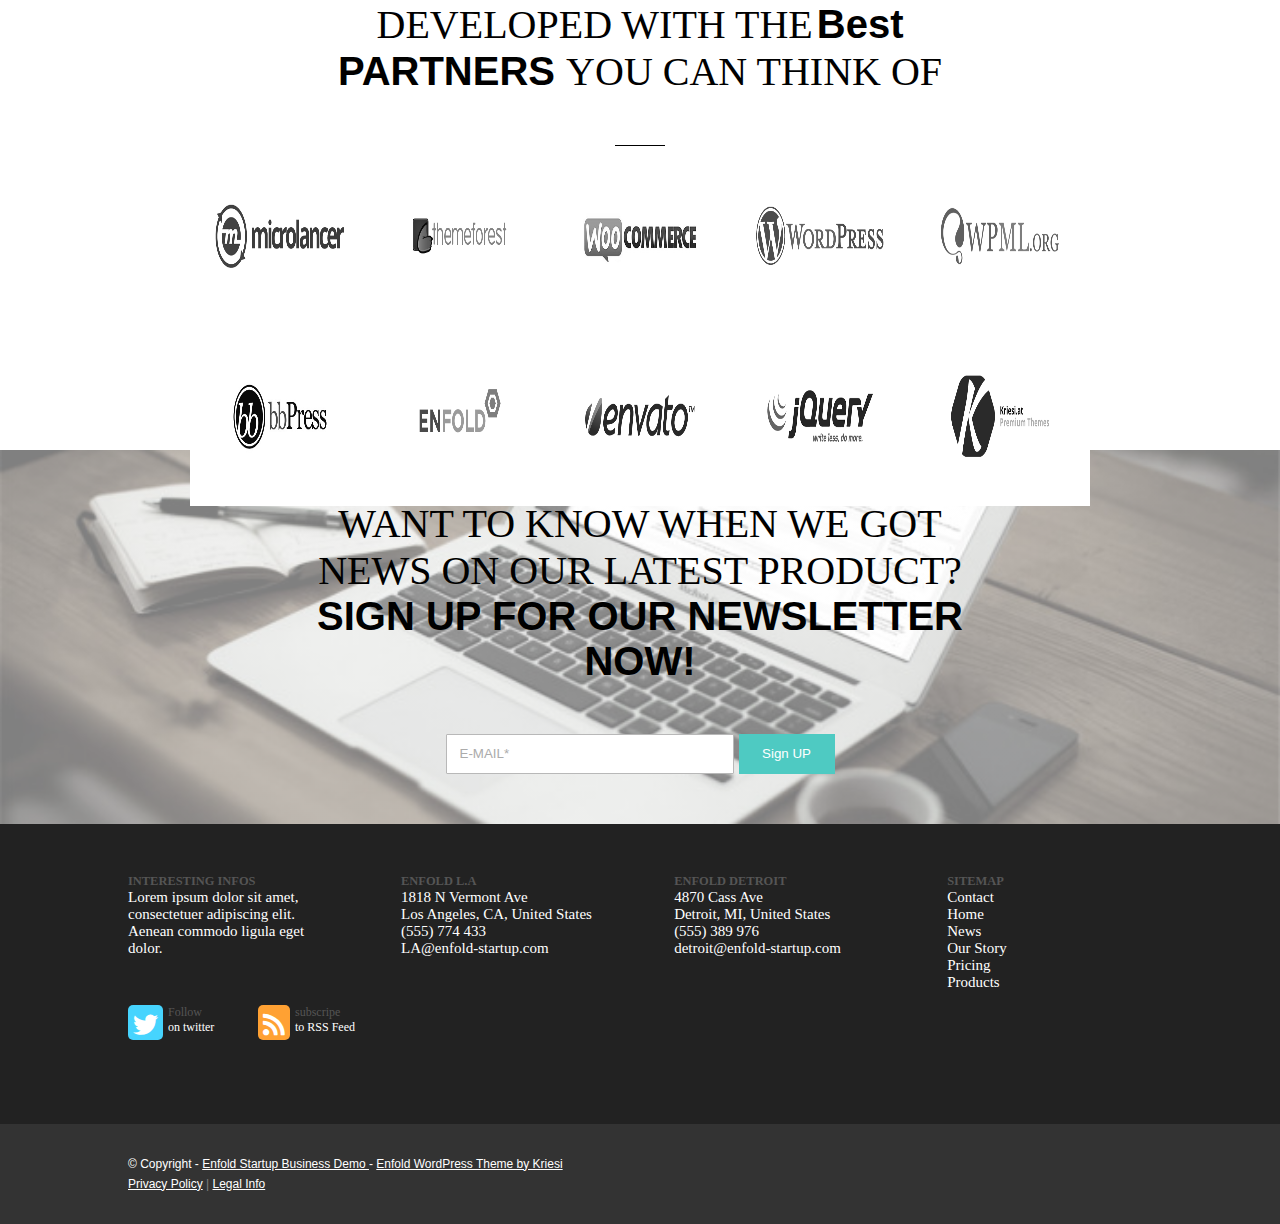
==== commit 6f51cbc5: "Update index.html" ====
--- a/index.html
+++ b/index.html
@@ -4,7 +4,7 @@
     <meta charset="UTF-8">
     <meta http-equiv="X-UA-Compatible" content="IE=edge">
     <meta name="viewport" content="width=device-width, initial-scale=1.0">
-    <title> Project </title>
+    <title> Project2 </title>
     <link rel="shortcut icon" href="Additions/images/titleLogo2.PNG" type="image/x-icon" />
     <link rel="stylesheet" href="Css/all.min.css">
 <!--     <link rel="preconnect" href="https://fonts.gstatic.com"> -->
@@ -12,7 +12,7 @@
 <!--     <link rel="stylesheet" href="https://pro.fontawesome.com/releases/v5.10.0/css/all.css" integrity="sha384-AYmEC3Yw5cVb3ZcuHtOA93w35dYTsvhLPVnYs9eStHfGJvOvKxVfELGroGkvsg+p" crossorigin="anonymous"/> -->
 <!--     <link rel="preconnect" href="https://fonts.gstatic.com"> -->
 <!--     <link href="https://fonts.googleapis.com/css2?family=Noto+Sans+SC:wght@500&display=swap" rel="stylesheet">   -->
-    <link rel="stylesheet" href="https://maxcdn.bootstrapcdn.com/bootstrap/4.0.0/css/bootstrap.min.css" integrity="sha384-Gn5384xqQ1aoWXA+058RXPxPg6fy4IWvTNh0E263XmFcJlSAwiGgFAW/dAiS6JXm" crossorigin="anonymous">
+<!--     <link rel="stylesheet" href="https://maxcdn.bootstrapcdn.com/bootstrap/4.0.0/css/bootstrap.min.css" integrity="sha384-Gn5384xqQ1aoWXA+058RXPxPg6fy4IWvTNh0E263XmFcJlSAwiGgFAW/dAiS6JXm" crossorigin="anonymous"> -->
     <link rel="stylesheet" href="Css/Style.css">
 </head>
 <body>
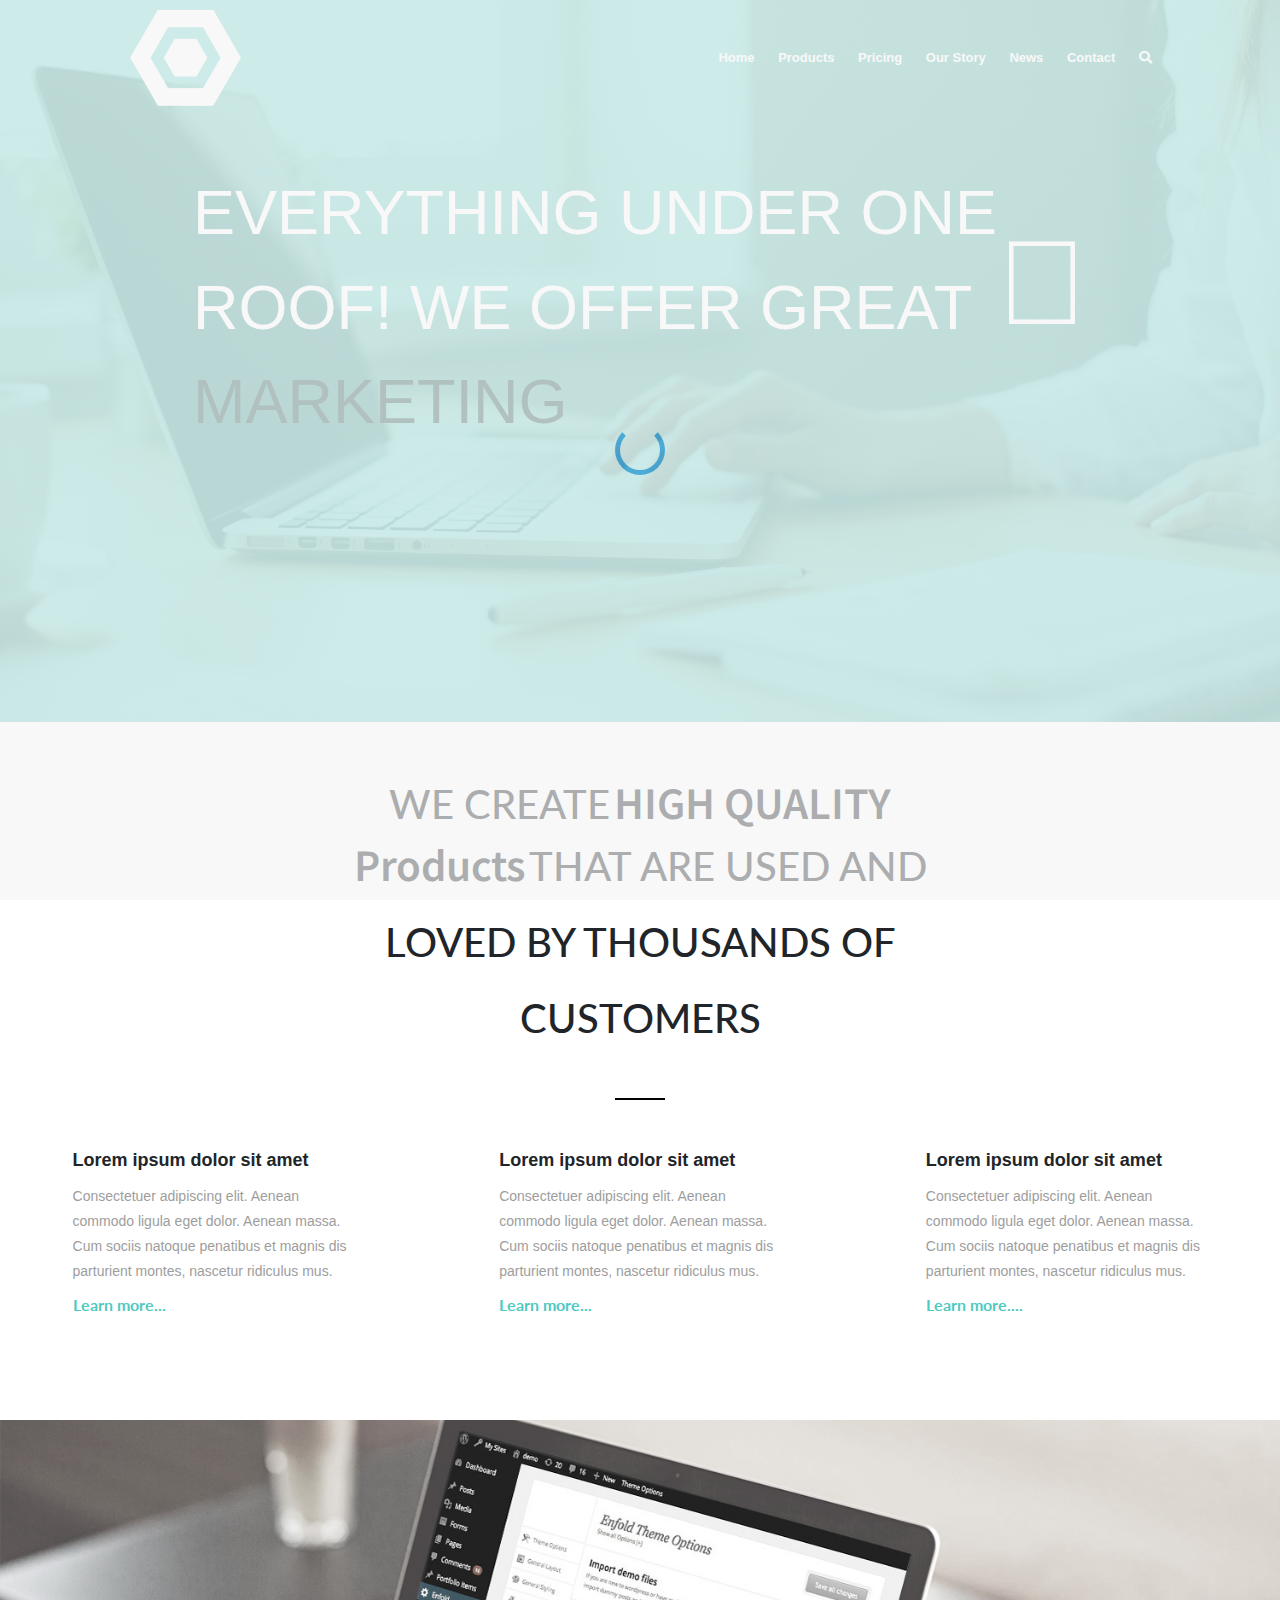
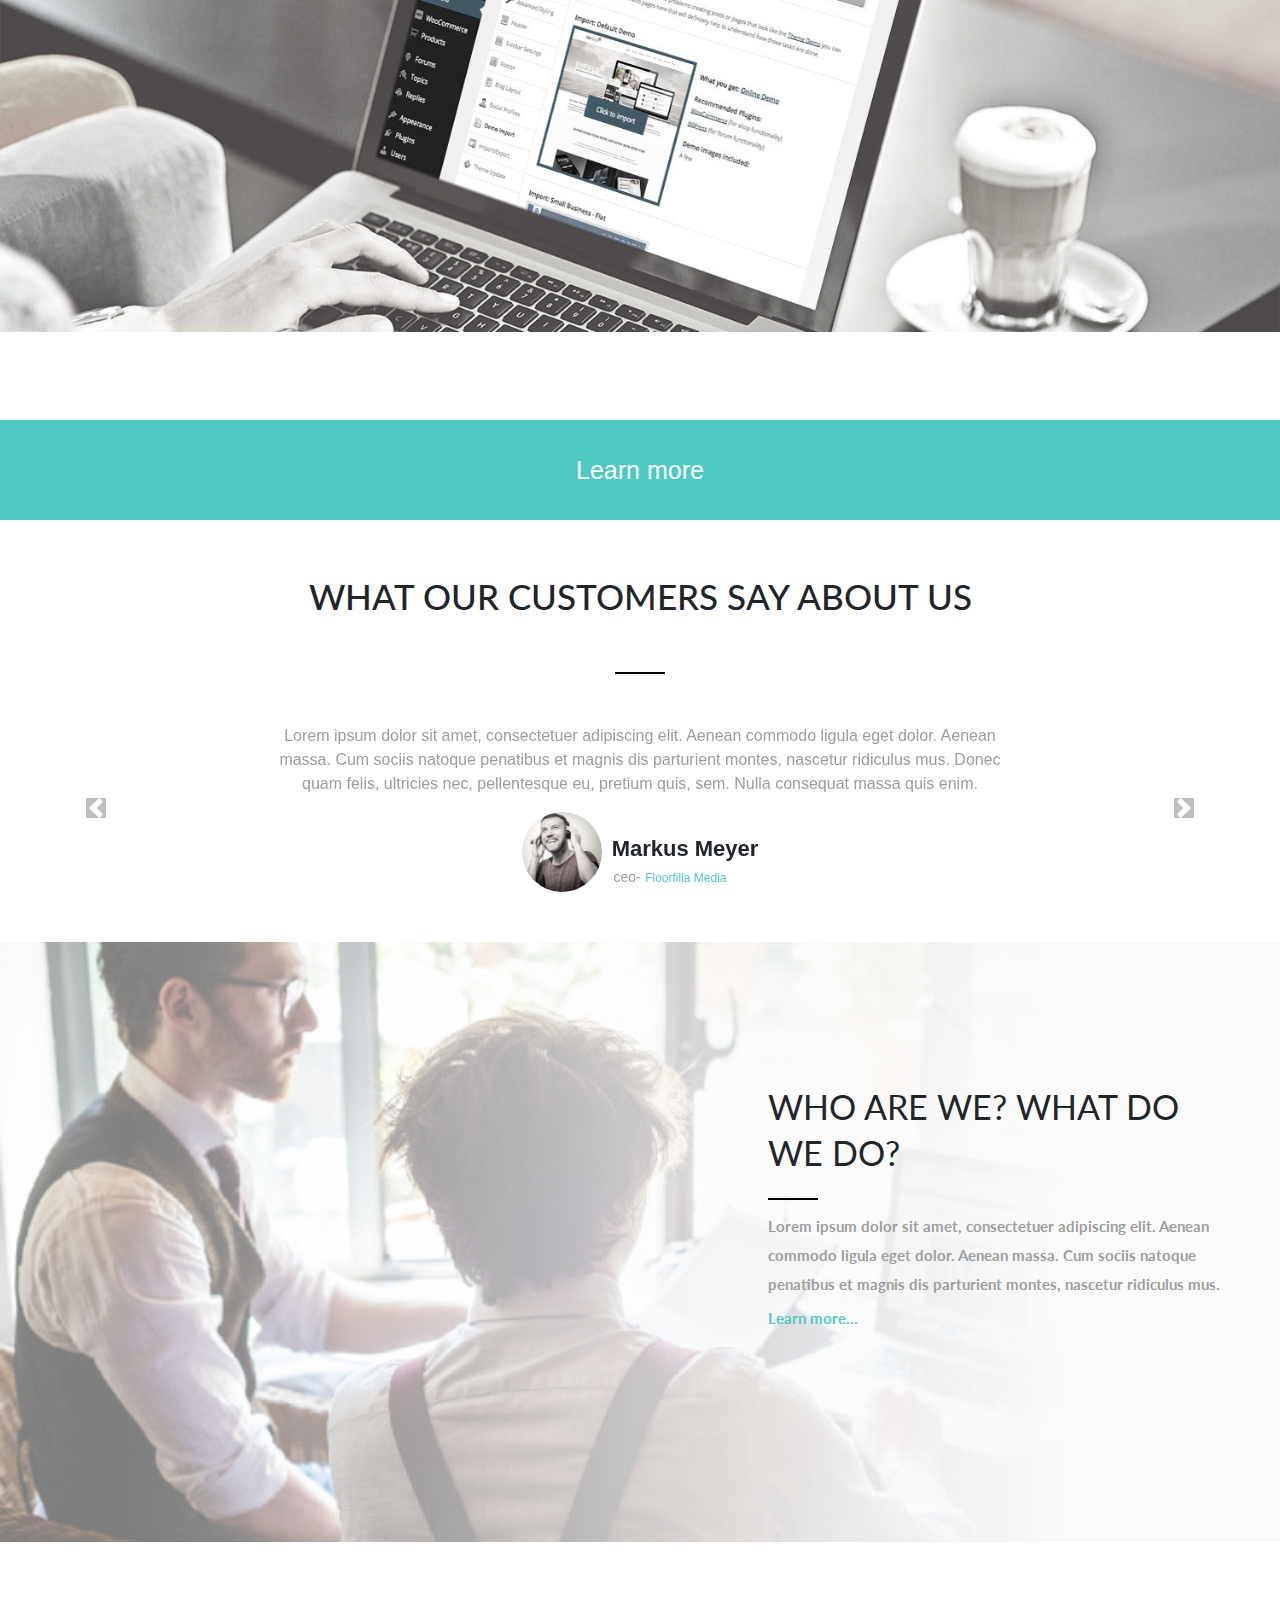
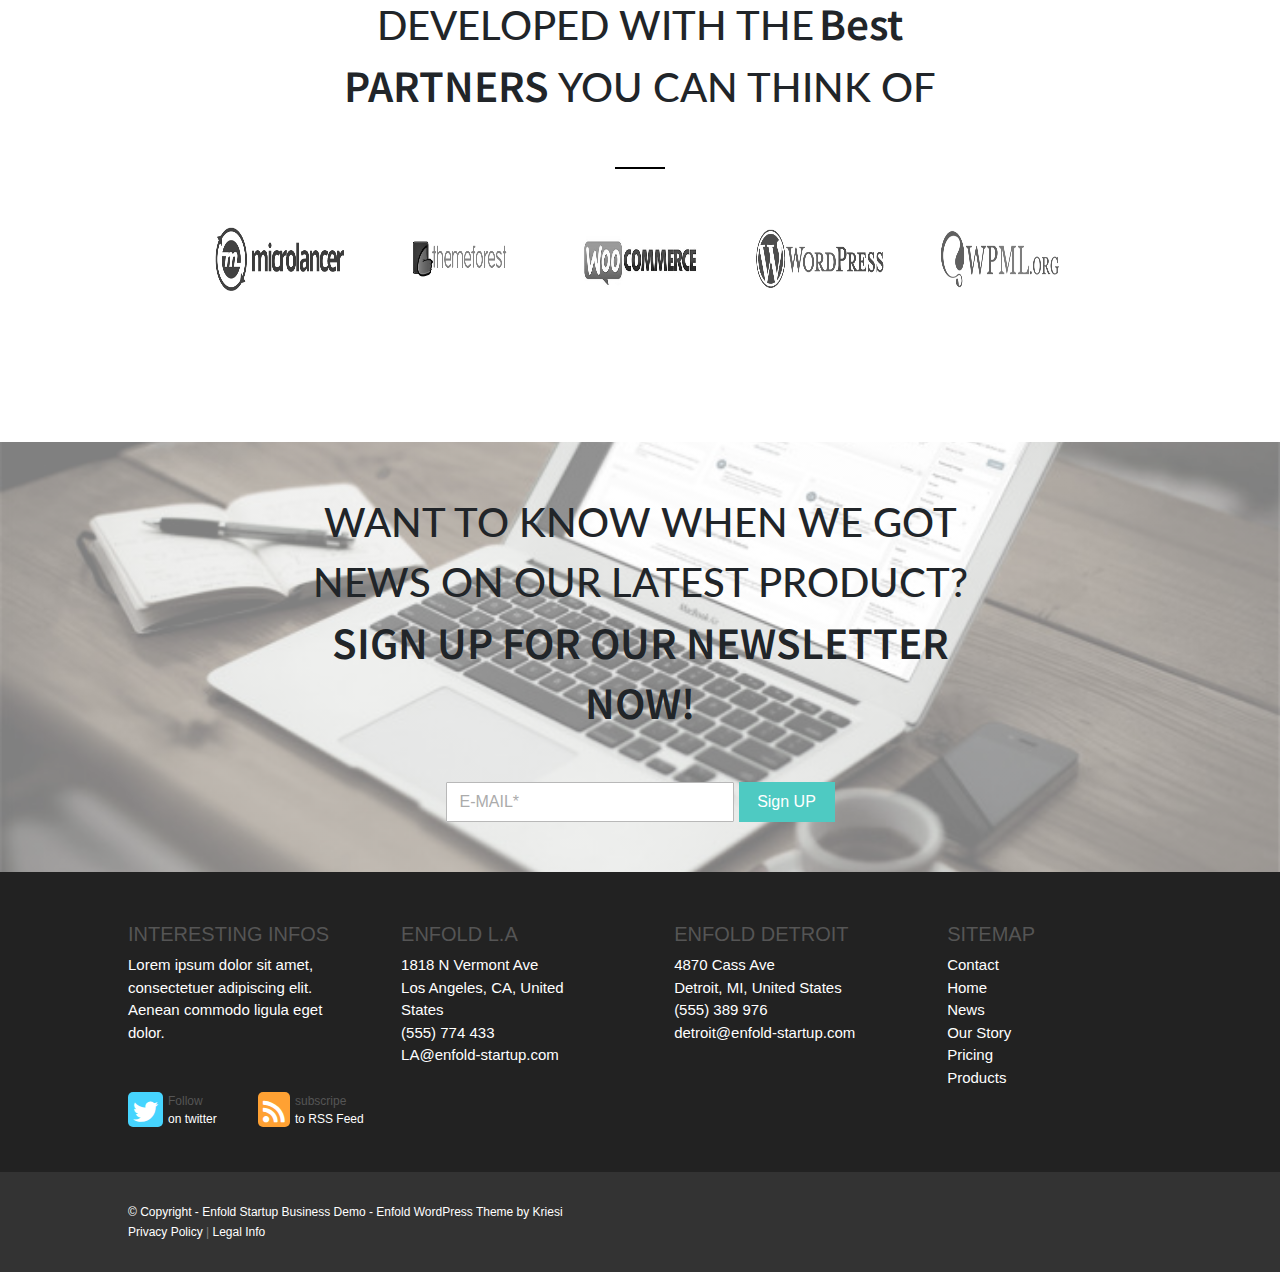
==== commit 78338846: "Update index.html" ====
--- a/index.html
+++ b/index.html
@@ -4,15 +4,15 @@
     <meta charset="UTF-8">
     <meta http-equiv="X-UA-Compatible" content="IE=edge">
     <meta name="viewport" content="width=device-width, initial-scale=1.0">
-    <title> Project2 </title>
+    <title> Project </title>
     <link rel="shortcut icon" href="Additions/images/titleLogo2.PNG" type="image/x-icon" />
     <link rel="stylesheet" href="Css/all.min.css">
-<!--     <link rel="preconnect" href="https://fonts.gstatic.com"> -->
-<!--     <link href="https://fonts.googleapis.com/css2?family=Lato:wght@300&display=swap" rel="stylesheet"> -->
-<!--     <link rel="stylesheet" href="https://pro.fontawesome.com/releases/v5.10.0/css/all.css" integrity="sha384-AYmEC3Yw5cVb3ZcuHtOA93w35dYTsvhLPVnYs9eStHfGJvOvKxVfELGroGkvsg+p" crossorigin="anonymous"/> -->
-<!--     <link rel="preconnect" href="https://fonts.gstatic.com"> -->
-<!--     <link href="https://fonts.googleapis.com/css2?family=Noto+Sans+SC:wght@500&display=swap" rel="stylesheet">   -->
-<!--     <link rel="stylesheet" href="https://maxcdn.bootstrapcdn.com/bootstrap/4.0.0/css/bootstrap.min.css" integrity="sha384-Gn5384xqQ1aoWXA+058RXPxPg6fy4IWvTNh0E263XmFcJlSAwiGgFAW/dAiS6JXm" crossorigin="anonymous"> -->
+    <link rel="preconnect" href="https://fonts.gstatic.com">
+    <link href="https://fonts.googleapis.com/css2?family=Lato:wght@300&display=swap" rel="stylesheet">
+    <link rel="stylesheet" href="https://pro.fontawesome.com/releases/v5.10.0/css/all.css" integrity="sha384-AYmEC3Yw5cVb3ZcuHtOA93w35dYTsvhLPVnYs9eStHfGJvOvKxVfELGroGkvsg+p" crossorigin="anonymous"/>
+    <link rel="preconnect" href="https://fonts.gstatic.com">
+    <link href="https://fonts.googleapis.com/css2?family=Noto+Sans+SC:wght@500&display=swap" rel="stylesheet">  
+    <link rel="stylesheet" href="https://maxcdn.bootstrapcdn.com/bootstrap/4.0.0/css/bootstrap.min.css" integrity="sha384-Gn5384xqQ1aoWXA+058RXPxPg6fy4IWvTNh0E263XmFcJlSAwiGgFAW/dAiS6JXm" crossorigin="anonymous">
     <link rel="stylesheet" href="Css/Style.css">
 </head>
 <body>
@@ -516,9 +516,9 @@
     <script src="https://code.jquery.com/jquery-3.5.1.slim.min.js"></script>
     <script src="./Js/jquery-3.5.1.min.js"></script>
     <script src="./Js/script.js"></script>
-    <script src="https://cdn.jsdelivr.net/npm/bootstrap@4.5.3/dist/js/bootstrap.bundle.min.js"></script>
-    <script src="https://cdn.jsdelivr.net/npm/@popperjs/core@2.9.1/dist/umd/popper.min.js" integrity="sha384-SR1sx49pcuLnqZUnnPwx6FCym0wLsk5JZuNx2bPPENzswTNFaQU1RDvt3wT4gWFG" crossorigin="anonymous"></script>
-    <script src="https://cdn.jsdelivr.net/npm/bootstrap@5.0.0-beta3/dist/js/bootstrap.min.js" integrity="sha384-j0CNLUeiqtyaRmlzUHCPZ+Gy5fQu0dQ6eZ/xAww941Ai1SxSY+0EQqNXNE6DZiVc" crossorigin="anonymous"></script>
+<!--     <script src="https://cdn.jsdelivr.net/npm/bootstrap@4.5.3/dist/js/bootstrap.bundle.min.js"></script> -->
+<!--     <script src="https://cdn.jsdelivr.net/npm/@popperjs/core@2.9.1/dist/umd/popper.min.js" integrity="sha384-SR1sx49pcuLnqZUnnPwx6FCym0wLsk5JZuNx2bPPENzswTNFaQU1RDvt3wT4gWFG" crossorigin="anonymous"></script> -->
+<!--     <script src="https://cdn.jsdelivr.net/npm/bootstrap@5.0.0-beta3/dist/js/bootstrap.min.js" integrity="sha384-j0CNLUeiqtyaRmlzUHCPZ+Gy5fQu0dQ6eZ/xAww941Ai1SxSY+0EQqNXNE6DZiVc" crossorigin="anonymous"></script> -->
 
 </body>
 </html>
